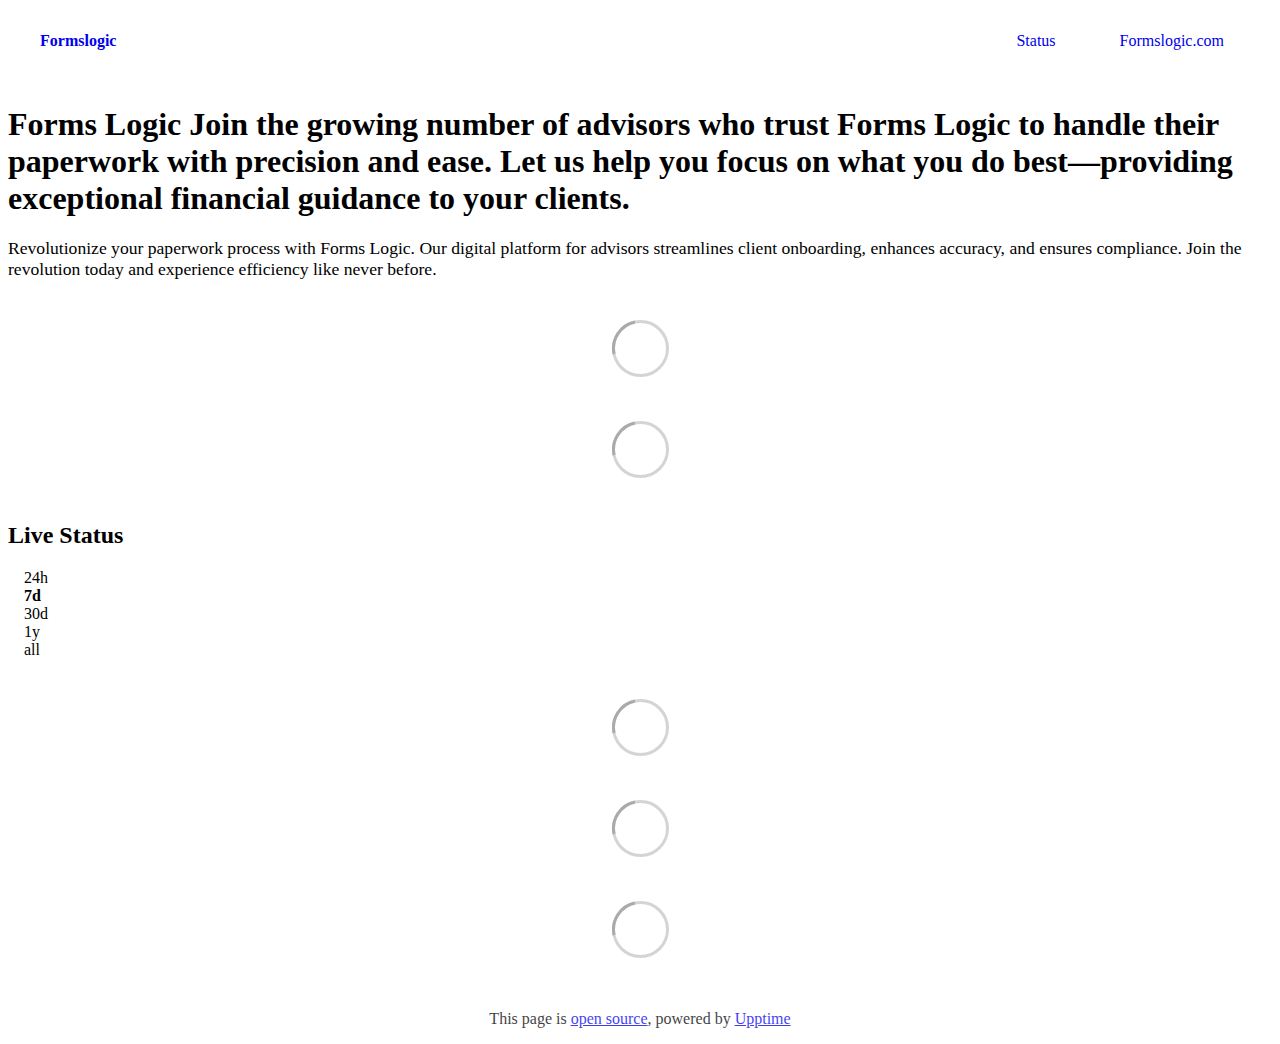
==== index.html @ b0ac01a7 "deploy: 04c69c43d56889971090e9620f10b08cd9fdd54b" ====
<!DOCTYPE html> <html lang=en> <head> <meta charset=utf-8> <meta content="width=device-width,initial-scale=1" name=viewport> <meta content=#333333 name=theme-color> <base href=/ > <link href=manifest.json rel=manifest crossorigin=use-credentials> <script>__SAPPER__={baseUrl:"",preloaded:[void 0,{}]};if('serviceWorker' in navigator)navigator.serviceWorker.register('/service-worker.js');(function(){try{eval("async function x(){}");var main="/client/client.d6928542.js"}catch(e){main="/client/legacy/client.89207b65.js"};var s=document.createElement("script");try{new Function("if(0)import('')")();s.src=main;s.type="module";s.crossOrigin="use-credentials";}catch(e){s.src="/client/shimport@2.0.5.js";s.setAttribute("data-main",main);}document.head.appendChild(s);}());</script> <link href=client/client-31a52aa5.css rel=stylesheet><link href=client/createOctokit-a85f76c7.css rel=stylesheet><link href=client/index-b0b6455a.css rel=stylesheet> <title>Formslogic</title><link href=https://status.formslogic.com/themes/night.css rel=stylesheet><link href=https://status.formslogic.com/global.css rel=stylesheet><link href=https://raw.githubusercontent.com/upptime/upptime/master/assets/upptime-icon.svg rel=icon type=image/svg><link href=/logo-192.png rel=icon type=image/png> <link href=/client/client.d6928542.js rel=modulepreload as=script crossorigin=use-credentials><link href=/client/client-31a52aa5.css rel=preload as=style><link href=/client/index.d2a666bf.js rel=modulepreload as=script crossorigin=use-credentials><link href=/client/createOctokit.a2ae206b.js rel=modulepreload as=script crossorigin=use-credentials><link href=/client/inject_styles.803b7e80.js rel=modulepreload as=script crossorigin=use-credentials><link href=/client/createOctokit-a85f76c7.css rel=preload as=style><link href=/client/index-b0b6455a.css rel=preload as=style></head> <body> <div id=sapper> <nav class=svelte-a08hsz><div class="svelte-a08hsz container"><div><a href=https://status.formslogic.com class="svelte-a08hsz logo"><img alt="" class=svelte-a08hsz src=https://cdn.formslogicplatform.com/img/logos/formslogic_logo1_small.png> <div>Formslogic</div></a></div> <ul class=svelte-a08hsz><li><a href=/ class=svelte-a08hsz target=_self aria-current=page>Status</a> <li><a href=https://www.Formslogic.com class=svelte-a08hsz target=_self>Formslogic.com</a> </li> </ul></div> </nav> <main class=container> <header class=svelte-ngkazm><h1><strong>Forms Logic</strong> Join the growing number of advisors who trust Forms Logic to handle their paperwork with precision and ease. Let us help you focus on what you do best—providing exceptional financial guidance to your clients.</h1> <p class="svelte-ngkazm lead">Revolutionize your paperwork process with Forms Logic. Our digital platform for advisors streamlines client onboarding, enhances accuracy, and ensures compliance. Join the revolution today and experience efficiency like never before.</header> <section class=svelte-8lnl4f><div class="svelte-68jxue loading"><svg class=svelte-68jxue height=38 stroke=#aaa width=38 xmlns=http://www.w3.org/2000/svg><g fill=none fill-rule=evenodd><g stroke-width=2 transform="translate(1 1)"><circle cx=18 cy=18 r=18 stroke-opacity=.5></circle><path d="M36 18c0-9.94-8.06-18-18-18"><animateTransform attributeName=transform dur=1s from="0 18 18" repeatCount=indefinite to="360 18 18" type=rotate></animateTransform></path></g></g></svg></div> </section> <section class=svelte-8lnl4f><div class="svelte-68jxue loading"><svg class=svelte-68jxue height=38 stroke=#aaa width=38 xmlns=http://www.w3.org/2000/svg><g fill=none fill-rule=evenodd><g stroke-width=2 transform="translate(1 1)"><circle cx=18 cy=18 r=18 stroke-opacity=.5></circle><path d="M36 18c0-9.94-8.06-18-18-18"><animateTransform attributeName=transform dur=1s from="0 18 18" repeatCount=indefinite to="360 18 18" type=rotate></animateTransform></path></g></g></svg></div> </section> <div class="svelte-fqsq6s f changed"><h2>Live Status</h2> <form class="svelte-fqsq6s f r"><div><input class=svelte-fqsq6s id=data_day name=d type=radio value=day><label class=svelte-fqsq6s for=data_day>24h</label></div> <div><input class=svelte-fqsq6s id=data_week name=d type=radio value=week checked><label class=svelte-fqsq6s for=data_week>7d</label></div> <div><input class=svelte-fqsq6s id=data_month name=d type=radio value=month><label class=svelte-fqsq6s for=data_month>30d</label></div> <div><input class=svelte-fqsq6s id=data_year name=d type=radio value=year><label class=svelte-fqsq6s for=data_year>1y</label></div> <div><input class=svelte-fqsq6s id=data_all name=d type=radio value=all><label class=svelte-fqsq6s for=data_all>all</label></div></form></div> <section class="svelte-fqsq6s live-status"><div class="svelte-68jxue loading"><svg class=svelte-68jxue height=38 stroke=#aaa width=38 xmlns=http://www.w3.org/2000/svg><g fill=none fill-rule=evenodd><g stroke-width=2 transform="translate(1 1)"><circle cx=18 cy=18 r=18 stroke-opacity=.5></circle><path d="M36 18c0-9.94-8.06-18-18-18"><animateTransform attributeName=transform dur=1s from="0 18 18" repeatCount=indefinite to="360 18 18" type=rotate></animateTransform></path></g></g></svg></div> </section> <section><div class="svelte-68jxue loading"><svg class=svelte-68jxue height=38 stroke=#aaa width=38 xmlns=http://www.w3.org/2000/svg><g fill=none fill-rule=evenodd><g stroke-width=2 transform="translate(1 1)"><circle cx=18 cy=18 r=18 stroke-opacity=.5></circle><path d="M36 18c0-9.94-8.06-18-18-18"><animateTransform attributeName=transform dur=1s from="0 18 18" repeatCount=indefinite to="360 18 18" type=rotate></animateTransform></path></g></g></svg></div> </section> <section><div class="svelte-68jxue loading"><svg class=svelte-68jxue height=38 stroke=#aaa width=38 xmlns=http://www.w3.org/2000/svg><g fill=none fill-rule=evenodd><g stroke-width=2 transform="translate(1 1)"><circle cx=18 cy=18 r=18 stroke-opacity=.5></circle><path d="M36 18c0-9.94-8.06-18-18-18"><animateTransform attributeName=transform dur=1s from="0 18 18" repeatCount=indefinite to="360 18 18" type=rotate></animateTransform></path></g></g></svg></div></section></main> <footer class=svelte-jbr799><p>This page is <a href=https://github.com/formslogic/status>open source</a>, powered by <a href=https://upptime.js.org>Upptime</a></p> </footer></div> <script> try {
        if (typeof window !== "undefined" && window.navigator && navigator.serviceWorker) {
          navigator.serviceWorker.getRegistrations().then(function (registrations) {
            for (let registration of registrations) {
              registration.unregister();
            }
          });
        }
        if (typeof window !== "undefined" && "caches" in window) {
          caches.keys().then(function (keyList) {
            return Promise.all(
              keyList.map(function (key) {
                return caches.delete(key);
              })
            );
          });
        }
      } catch (error) {} </script>
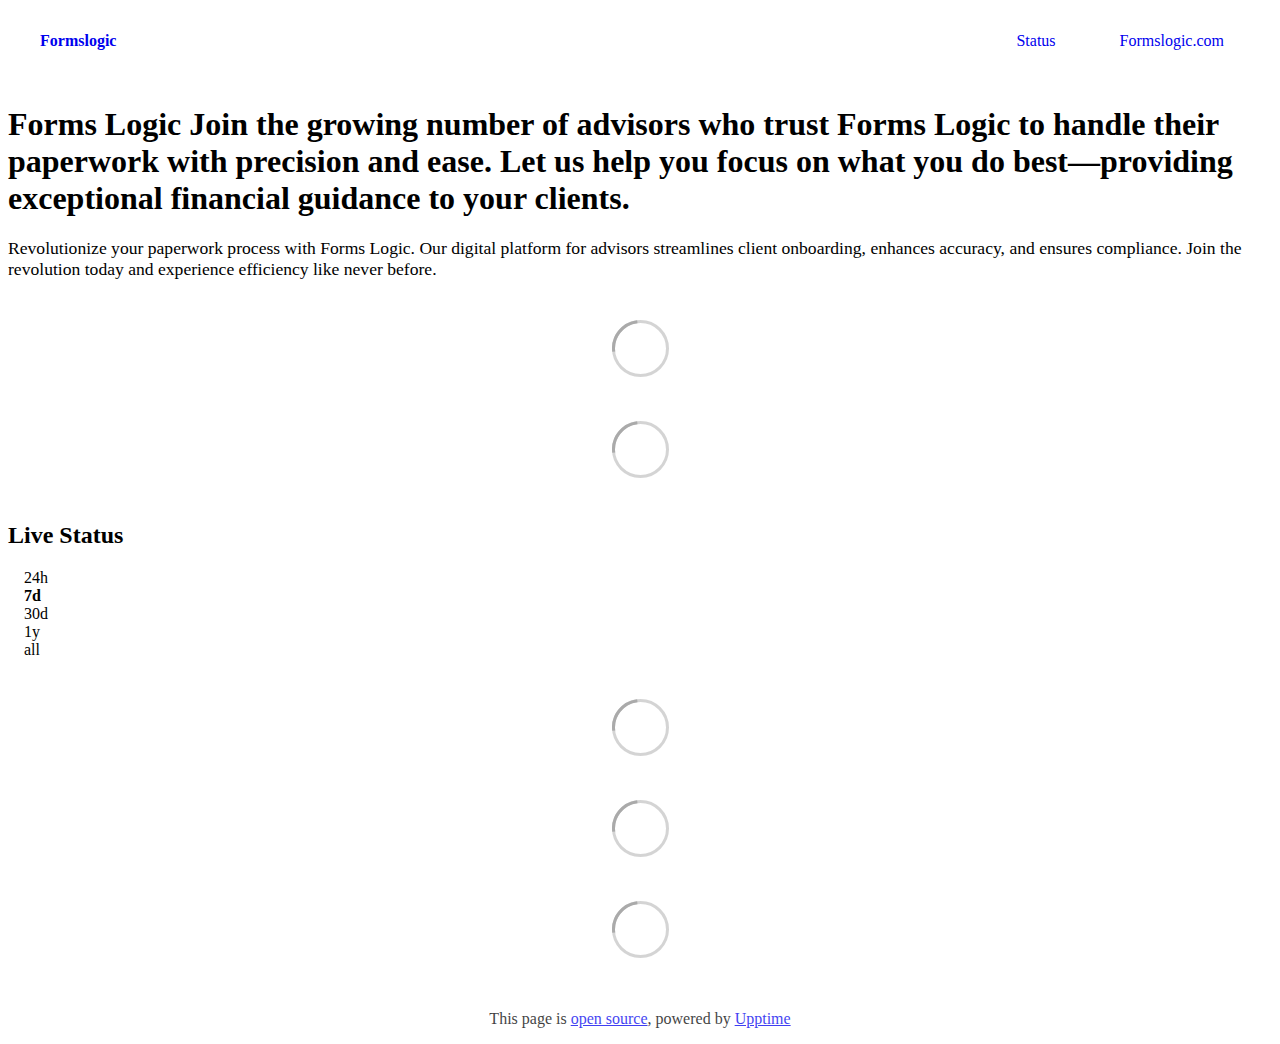
==== commit 2272f4f1: "deploy: e7418cb2d4bcffae311fe90179d62fd5e6efc83e" ====
--- a/index.html
+++ b/index.html
@@ -1,4 +1,4 @@
-<!DOCTYPE html> <html lang=en> <head> <meta charset=utf-8> <meta content="width=device-width,initial-scale=1" name=viewport> <meta content=#333333 name=theme-color> <base href=/ > <link href=manifest.json rel=manifest crossorigin=use-credentials> <script>__SAPPER__={baseUrl:"",preloaded:[void 0,{}]};if('serviceWorker' in navigator)navigator.serviceWorker.register('/service-worker.js');(function(){try{eval("async function x(){}");var main="/client/client.d6928542.js"}catch(e){main="/client/legacy/client.89207b65.js"};var s=document.createElement("script");try{new Function("if(0)import('')")();s.src=main;s.type="module";s.crossOrigin="use-credentials";}catch(e){s.src="/client/shimport@2.0.5.js";s.setAttribute("data-main",main);}document.head.appendChild(s);}());</script> <link href=client/client-31a52aa5.css rel=stylesheet><link href=client/createOctokit-a85f76c7.css rel=stylesheet><link href=client/index-b0b6455a.css rel=stylesheet> <title>Formslogic</title><link href=https://status.formslogic.com/themes/night.css rel=stylesheet><link href=https://status.formslogic.com/global.css rel=stylesheet><link href=https://raw.githubusercontent.com/upptime/upptime/master/assets/upptime-icon.svg rel=icon type=image/svg><link href=/logo-192.png rel=icon type=image/png> <link href=/client/client.d6928542.js rel=modulepreload as=script crossorigin=use-credentials><link href=/client/client-31a52aa5.css rel=preload as=style><link href=/client/index.d2a666bf.js rel=modulepreload as=script crossorigin=use-credentials><link href=/client/createOctokit.a2ae206b.js rel=modulepreload as=script crossorigin=use-credentials><link href=/client/inject_styles.803b7e80.js rel=modulepreload as=script crossorigin=use-credentials><link href=/client/createOctokit-a85f76c7.css rel=preload as=style><link href=/client/index-b0b6455a.css rel=preload as=style></head> <body> <div id=sapper> <nav class=svelte-a08hsz><div class="svelte-a08hsz container"><div><a href=https://status.formslogic.com class="svelte-a08hsz logo"><img alt="" class=svelte-a08hsz src=https://cdn.formslogicplatform.com/img/logos/formslogic_logo1_small.png> <div>Formslogic</div></a></div> <ul class=svelte-a08hsz><li><a href=/ class=svelte-a08hsz target=_self aria-current=page>Status</a> <li><a href=https://www.Formslogic.com class=svelte-a08hsz target=_self>Formslogic.com</a> </li> </ul></div> </nav> <main class=container> <header class=svelte-ngkazm><h1><strong>Forms Logic</strong> Join the growing number of advisors who trust Forms Logic to handle their paperwork with precision and ease. Let us help you focus on what you do best—providing exceptional financial guidance to your clients.</h1> <p class="svelte-ngkazm lead">Revolutionize your paperwork process with Forms Logic. Our digital platform for advisors streamlines client onboarding, enhances accuracy, and ensures compliance. Join the revolution today and experience efficiency like never before.</header> <section class=svelte-8lnl4f><div class="svelte-68jxue loading"><svg class=svelte-68jxue height=38 stroke=#aaa width=38 xmlns=http://www.w3.org/2000/svg><g fill=none fill-rule=evenodd><g stroke-width=2 transform="translate(1 1)"><circle cx=18 cy=18 r=18 stroke-opacity=.5></circle><path d="M36 18c0-9.94-8.06-18-18-18"><animateTransform attributeName=transform dur=1s from="0 18 18" repeatCount=indefinite to="360 18 18" type=rotate></animateTransform></path></g></g></svg></div> </section> <section class=svelte-8lnl4f><div class="svelte-68jxue loading"><svg class=svelte-68jxue height=38 stroke=#aaa width=38 xmlns=http://www.w3.org/2000/svg><g fill=none fill-rule=evenodd><g stroke-width=2 transform="translate(1 1)"><circle cx=18 cy=18 r=18 stroke-opacity=.5></circle><path d="M36 18c0-9.94-8.06-18-18-18"><animateTransform attributeName=transform dur=1s from="0 18 18" repeatCount=indefinite to="360 18 18" type=rotate></animateTransform></path></g></g></svg></div> </section> <div class="svelte-fqsq6s f changed"><h2>Live Status</h2> <form class="svelte-fqsq6s f r"><div><input class=svelte-fqsq6s id=data_day name=d type=radio value=day><label class=svelte-fqsq6s for=data_day>24h</label></div> <div><input class=svelte-fqsq6s id=data_week name=d type=radio value=week checked><label class=svelte-fqsq6s for=data_week>7d</label></div> <div><input class=svelte-fqsq6s id=data_month name=d type=radio value=month><label class=svelte-fqsq6s for=data_month>30d</label></div> <div><input class=svelte-fqsq6s id=data_year name=d type=radio value=year><label class=svelte-fqsq6s for=data_year>1y</label></div> <div><input class=svelte-fqsq6s id=data_all name=d type=radio value=all><label class=svelte-fqsq6s for=data_all>all</label></div></form></div> <section class="svelte-fqsq6s live-status"><div class="svelte-68jxue loading"><svg class=svelte-68jxue height=38 stroke=#aaa width=38 xmlns=http://www.w3.org/2000/svg><g fill=none fill-rule=evenodd><g stroke-width=2 transform="translate(1 1)"><circle cx=18 cy=18 r=18 stroke-opacity=.5></circle><path d="M36 18c0-9.94-8.06-18-18-18"><animateTransform attributeName=transform dur=1s from="0 18 18" repeatCount=indefinite to="360 18 18" type=rotate></animateTransform></path></g></g></svg></div> </section> <section><div class="svelte-68jxue loading"><svg class=svelte-68jxue height=38 stroke=#aaa width=38 xmlns=http://www.w3.org/2000/svg><g fill=none fill-rule=evenodd><g stroke-width=2 transform="translate(1 1)"><circle cx=18 cy=18 r=18 stroke-opacity=.5></circle><path d="M36 18c0-9.94-8.06-18-18-18"><animateTransform attributeName=transform dur=1s from="0 18 18" repeatCount=indefinite to="360 18 18" type=rotate></animateTransform></path></g></g></svg></div> </section> <section><div class="svelte-68jxue loading"><svg class=svelte-68jxue height=38 stroke=#aaa width=38 xmlns=http://www.w3.org/2000/svg><g fill=none fill-rule=evenodd><g stroke-width=2 transform="translate(1 1)"><circle cx=18 cy=18 r=18 stroke-opacity=.5></circle><path d="M36 18c0-9.94-8.06-18-18-18"><animateTransform attributeName=transform dur=1s from="0 18 18" repeatCount=indefinite to="360 18 18" type=rotate></animateTransform></path></g></g></svg></div></section></main> <footer class=svelte-jbr799><p>This page is <a href=https://github.com/formslogic/status>open source</a>, powered by <a href=https://upptime.js.org>Upptime</a></p> </footer></div> <script> try {
+<!DOCTYPE html> <html lang=en> <head> <meta charset=utf-8> <meta content="width=device-width,initial-scale=1" name=viewport> <meta content=#333333 name=theme-color> <base href=/ > <link href=manifest.json rel=manifest crossorigin=use-credentials> <script>__SAPPER__={baseUrl:"",preloaded:[void 0,{}]};if('serviceWorker' in navigator)navigator.serviceWorker.register('/service-worker.js');(function(){try{eval("async function x(){}");var main="/client/client.c322a952.js"}catch(e){main="/client/legacy/client.33e6df14.js"};var s=document.createElement("script");try{new Function("if(0)import('')")();s.src=main;s.type="module";s.crossOrigin="use-credentials";}catch(e){s.src="/client/shimport@2.0.5.js";s.setAttribute("data-main",main);}document.head.appendChild(s);}());</script> <link href=client/client-31a52aa5.css rel=stylesheet><link href=client/createOctokit-a85f76c7.css rel=stylesheet><link href=client/index-b0b6455a.css rel=stylesheet> <title>Formslogic</title><link href=https://status.formslogic.com/fl-theme.css rel=stylesheet><link href=https://status.formslogic.com/global.css rel=stylesheet><link href=https://raw.githubusercontent.com/upptime/upptime/master/assets/upptime-icon.svg rel=icon type=image/svg><link href=/logo-192.png rel=icon type=image/png> <link href=/client/client.c322a952.js rel=modulepreload as=script crossorigin=use-credentials><link href=/client/client-31a52aa5.css rel=preload as=style><link href=/client/index.4df8eb64.js rel=modulepreload as=script crossorigin=use-credentials><link href=/client/createOctokit.63e118f2.js rel=modulepreload as=script crossorigin=use-credentials><link href=/client/inject_styles.803b7e80.js rel=modulepreload as=script crossorigin=use-credentials><link href=/client/createOctokit-a85f76c7.css rel=preload as=style><link href=/client/index-b0b6455a.css rel=preload as=style></head> <body> <div id=sapper> <nav class=svelte-a08hsz><div class="svelte-a08hsz container"><div><a href=https://status.formslogic.com class="svelte-a08hsz logo"><img alt="" class=svelte-a08hsz src=https://cdn.formslogicplatform.com/img/logos/formslogic_logo1_small.png> <div>Formslogic</div></a></div> <ul class=svelte-a08hsz><li><a href=/ class=svelte-a08hsz target=_self aria-current=page>Status</a> <li><a href=https://www.Formslogic.com class=svelte-a08hsz target=_self>Formslogic.com</a> </li> </ul></div> </nav> <main class=container> <header class=svelte-ngkazm><h1><strong>Forms Logic</strong> Join the growing number of advisors who trust Forms Logic to handle their paperwork with precision and ease. Let us help you focus on what you do best—providing exceptional financial guidance to your clients.</h1> <p class="svelte-ngkazm lead">Revolutionize your paperwork process with Forms Logic. Our digital platform for advisors streamlines client onboarding, enhances accuracy, and ensures compliance. Join the revolution today and experience efficiency like never before.</header> <section class=svelte-8lnl4f><div class="svelte-68jxue loading"><svg class=svelte-68jxue height=38 stroke=#aaa width=38 xmlns=http://www.w3.org/2000/svg><g fill=none fill-rule=evenodd><g stroke-width=2 transform="translate(1 1)"><circle cx=18 cy=18 r=18 stroke-opacity=.5></circle><path d="M36 18c0-9.94-8.06-18-18-18"><animateTransform attributeName=transform dur=1s from="0 18 18" repeatCount=indefinite to="360 18 18" type=rotate></animateTransform></path></g></g></svg></div> </section> <section class=svelte-8lnl4f><div class="svelte-68jxue loading"><svg class=svelte-68jxue height=38 stroke=#aaa width=38 xmlns=http://www.w3.org/2000/svg><g fill=none fill-rule=evenodd><g stroke-width=2 transform="translate(1 1)"><circle cx=18 cy=18 r=18 stroke-opacity=.5></circle><path d="M36 18c0-9.94-8.06-18-18-18"><animateTransform attributeName=transform dur=1s from="0 18 18" repeatCount=indefinite to="360 18 18" type=rotate></animateTransform></path></g></g></svg></div> </section> <div class="svelte-fqsq6s f changed"><h2>Live Status</h2> <form class="svelte-fqsq6s f r"><div><input class=svelte-fqsq6s id=data_day name=d type=radio value=day><label class=svelte-fqsq6s for=data_day>24h</label></div> <div><input class=svelte-fqsq6s id=data_week name=d type=radio value=week checked><label class=svelte-fqsq6s for=data_week>7d</label></div> <div><input class=svelte-fqsq6s id=data_month name=d type=radio value=month><label class=svelte-fqsq6s for=data_month>30d</label></div> <div><input class=svelte-fqsq6s id=data_year name=d type=radio value=year><label class=svelte-fqsq6s for=data_year>1y</label></div> <div><input class=svelte-fqsq6s id=data_all name=d type=radio value=all><label class=svelte-fqsq6s for=data_all>all</label></div></form></div> <section class="svelte-fqsq6s live-status"><div class="svelte-68jxue loading"><svg class=svelte-68jxue height=38 stroke=#aaa width=38 xmlns=http://www.w3.org/2000/svg><g fill=none fill-rule=evenodd><g stroke-width=2 transform="translate(1 1)"><circle cx=18 cy=18 r=18 stroke-opacity=.5></circle><path d="M36 18c0-9.94-8.06-18-18-18"><animateTransform attributeName=transform dur=1s from="0 18 18" repeatCount=indefinite to="360 18 18" type=rotate></animateTransform></path></g></g></svg></div> </section> <section><div class="svelte-68jxue loading"><svg class=svelte-68jxue height=38 stroke=#aaa width=38 xmlns=http://www.w3.org/2000/svg><g fill=none fill-rule=evenodd><g stroke-width=2 transform="translate(1 1)"><circle cx=18 cy=18 r=18 stroke-opacity=.5></circle><path d="M36 18c0-9.94-8.06-18-18-18"><animateTransform attributeName=transform dur=1s from="0 18 18" repeatCount=indefinite to="360 18 18" type=rotate></animateTransform></path></g></g></svg></div> </section> <section><div class="svelte-68jxue loading"><svg class=svelte-68jxue height=38 stroke=#aaa width=38 xmlns=http://www.w3.org/2000/svg><g fill=none fill-rule=evenodd><g stroke-width=2 transform="translate(1 1)"><circle cx=18 cy=18 r=18 stroke-opacity=.5></circle><path d="M36 18c0-9.94-8.06-18-18-18"><animateTransform attributeName=transform dur=1s from="0 18 18" repeatCount=indefinite to="360 18 18" type=rotate></animateTransform></path></g></g></svg></div></section></main> <footer class=svelte-jbr799><p>This page is <a href=https://github.com/formslogic/status>open source</a>, powered by <a href=https://upptime.js.org>Upptime</a></p> </footer></div> <script> try {
         if (typeof window !== "undefined" && window.navigator && navigator.serviceWorker) {
           navigator.serviceWorker.getRegistrations().then(function (registrations) {
             for (let registration of registrations) {
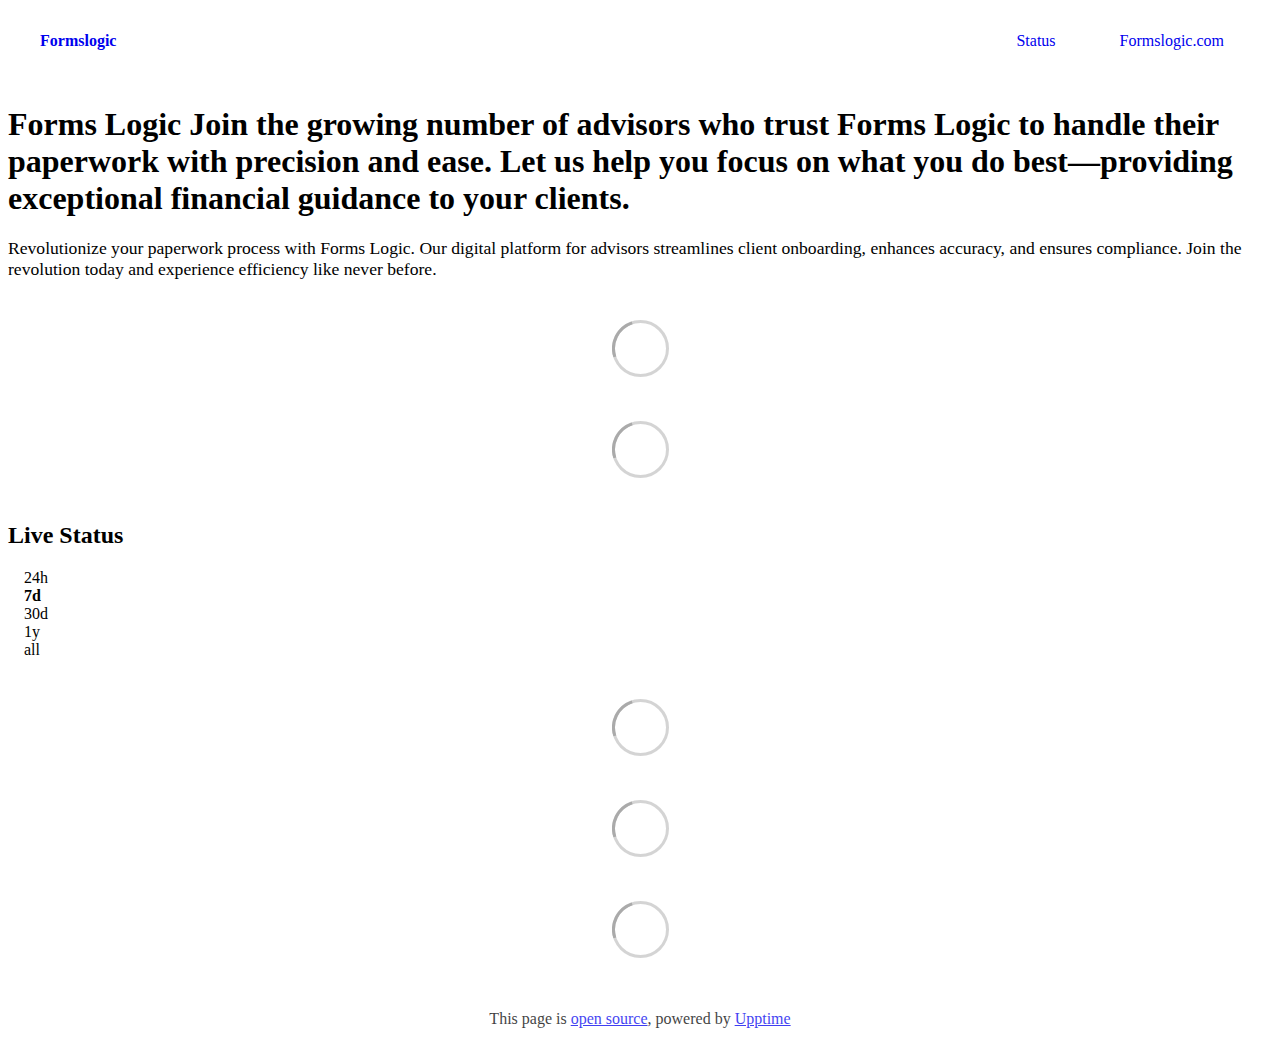
==== commit 5db41294: "deploy: 85eb2c31e2daf8b2f3df423cc445b0623fe848b0" ====
--- a/index.html
+++ b/index.html
@@ -1,4 +1,4 @@
-<!DOCTYPE html> <html lang=en> <head> <meta charset=utf-8> <meta content="width=device-width,initial-scale=1" name=viewport> <meta content=#333333 name=theme-color> <base href=/ > <link href=manifest.json rel=manifest crossorigin=use-credentials> <script>__SAPPER__={baseUrl:"",preloaded:[void 0,{}]};if('serviceWorker' in navigator)navigator.serviceWorker.register('/service-worker.js');(function(){try{eval("async function x(){}");var main="/client/client.c322a952.js"}catch(e){main="/client/legacy/client.33e6df14.js"};var s=document.createElement("script");try{new Function("if(0)import('')")();s.src=main;s.type="module";s.crossOrigin="use-credentials";}catch(e){s.src="/client/shimport@2.0.5.js";s.setAttribute("data-main",main);}document.head.appendChild(s);}());</script> <link href=client/client-31a52aa5.css rel=stylesheet><link href=client/createOctokit-a85f76c7.css rel=stylesheet><link href=client/index-b0b6455a.css rel=stylesheet> <title>Formslogic</title><link href=https://status.formslogic.com/fl-theme.css rel=stylesheet><link href=https://status.formslogic.com/global.css rel=stylesheet><link href=https://raw.githubusercontent.com/upptime/upptime/master/assets/upptime-icon.svg rel=icon type=image/svg><link href=/logo-192.png rel=icon type=image/png> <link href=/client/client.c322a952.js rel=modulepreload as=script crossorigin=use-credentials><link href=/client/client-31a52aa5.css rel=preload as=style><link href=/client/index.4df8eb64.js rel=modulepreload as=script crossorigin=use-credentials><link href=/client/createOctokit.63e118f2.js rel=modulepreload as=script crossorigin=use-credentials><link href=/client/inject_styles.803b7e80.js rel=modulepreload as=script crossorigin=use-credentials><link href=/client/createOctokit-a85f76c7.css rel=preload as=style><link href=/client/index-b0b6455a.css rel=preload as=style></head> <body> <div id=sapper> <nav class=svelte-a08hsz><div class="svelte-a08hsz container"><div><a href=https://status.formslogic.com class="svelte-a08hsz logo"><img alt="" class=svelte-a08hsz src=https://cdn.formslogicplatform.com/img/logos/formslogic_logo1_small.png> <div>Formslogic</div></a></div> <ul class=svelte-a08hsz><li><a href=/ class=svelte-a08hsz target=_self aria-current=page>Status</a> <li><a href=https://www.Formslogic.com class=svelte-a08hsz target=_self>Formslogic.com</a> </li> </ul></div> </nav> <main class=container> <header class=svelte-ngkazm><h1><strong>Forms Logic</strong> Join the growing number of advisors who trust Forms Logic to handle their paperwork with precision and ease. Let us help you focus on what you do best—providing exceptional financial guidance to your clients.</h1> <p class="svelte-ngkazm lead">Revolutionize your paperwork process with Forms Logic. Our digital platform for advisors streamlines client onboarding, enhances accuracy, and ensures compliance. Join the revolution today and experience efficiency like never before.</header> <section class=svelte-8lnl4f><div class="svelte-68jxue loading"><svg class=svelte-68jxue height=38 stroke=#aaa width=38 xmlns=http://www.w3.org/2000/svg><g fill=none fill-rule=evenodd><g stroke-width=2 transform="translate(1 1)"><circle cx=18 cy=18 r=18 stroke-opacity=.5></circle><path d="M36 18c0-9.94-8.06-18-18-18"><animateTransform attributeName=transform dur=1s from="0 18 18" repeatCount=indefinite to="360 18 18" type=rotate></animateTransform></path></g></g></svg></div> </section> <section class=svelte-8lnl4f><div class="svelte-68jxue loading"><svg class=svelte-68jxue height=38 stroke=#aaa width=38 xmlns=http://www.w3.org/2000/svg><g fill=none fill-rule=evenodd><g stroke-width=2 transform="translate(1 1)"><circle cx=18 cy=18 r=18 stroke-opacity=.5></circle><path d="M36 18c0-9.94-8.06-18-18-18"><animateTransform attributeName=transform dur=1s from="0 18 18" repeatCount=indefinite to="360 18 18" type=rotate></animateTransform></path></g></g></svg></div> </section> <div class="svelte-fqsq6s f changed"><h2>Live Status</h2> <form class="svelte-fqsq6s f r"><div><input class=svelte-fqsq6s id=data_day name=d type=radio value=day><label class=svelte-fqsq6s for=data_day>24h</label></div> <div><input class=svelte-fqsq6s id=data_week name=d type=radio value=week checked><label class=svelte-fqsq6s for=data_week>7d</label></div> <div><input class=svelte-fqsq6s id=data_month name=d type=radio value=month><label class=svelte-fqsq6s for=data_month>30d</label></div> <div><input class=svelte-fqsq6s id=data_year name=d type=radio value=year><label class=svelte-fqsq6s for=data_year>1y</label></div> <div><input class=svelte-fqsq6s id=data_all name=d type=radio value=all><label class=svelte-fqsq6s for=data_all>all</label></div></form></div> <section class="svelte-fqsq6s live-status"><div class="svelte-68jxue loading"><svg class=svelte-68jxue height=38 stroke=#aaa width=38 xmlns=http://www.w3.org/2000/svg><g fill=none fill-rule=evenodd><g stroke-width=2 transform="translate(1 1)"><circle cx=18 cy=18 r=18 stroke-opacity=.5></circle><path d="M36 18c0-9.94-8.06-18-18-18"><animateTransform attributeName=transform dur=1s from="0 18 18" repeatCount=indefinite to="360 18 18" type=rotate></animateTransform></path></g></g></svg></div> </section> <section><div class="svelte-68jxue loading"><svg class=svelte-68jxue height=38 stroke=#aaa width=38 xmlns=http://www.w3.org/2000/svg><g fill=none fill-rule=evenodd><g stroke-width=2 transform="translate(1 1)"><circle cx=18 cy=18 r=18 stroke-opacity=.5></circle><path d="M36 18c0-9.94-8.06-18-18-18"><animateTransform attributeName=transform dur=1s from="0 18 18" repeatCount=indefinite to="360 18 18" type=rotate></animateTransform></path></g></g></svg></div> </section> <section><div class="svelte-68jxue loading"><svg class=svelte-68jxue height=38 stroke=#aaa width=38 xmlns=http://www.w3.org/2000/svg><g fill=none fill-rule=evenodd><g stroke-width=2 transform="translate(1 1)"><circle cx=18 cy=18 r=18 stroke-opacity=.5></circle><path d="M36 18c0-9.94-8.06-18-18-18"><animateTransform attributeName=transform dur=1s from="0 18 18" repeatCount=indefinite to="360 18 18" type=rotate></animateTransform></path></g></g></svg></div></section></main> <footer class=svelte-jbr799><p>This page is <a href=https://github.com/formslogic/status>open source</a>, powered by <a href=https://upptime.js.org>Upptime</a></p> </footer></div> <script> try {
+<!DOCTYPE html> <html lang=en> <head> <meta charset=utf-8> <meta content="width=device-width,initial-scale=1" name=viewport> <meta content=#333333 name=theme-color> <base href=/ > <link href=manifest.json rel=manifest crossorigin=use-credentials> <script>__SAPPER__={baseUrl:"",preloaded:[void 0,{}]};if('serviceWorker' in navigator)navigator.serviceWorker.register('/service-worker.js');(function(){try{eval("async function x(){}");var main="/client/client.97bfecdf.js"}catch(e){main="/client/legacy/client.122a51f0.js"};var s=document.createElement("script");try{new Function("if(0)import('')")();s.src=main;s.type="module";s.crossOrigin="use-credentials";}catch(e){s.src="/client/shimport@2.0.5.js";s.setAttribute("data-main",main);}document.head.appendChild(s);}());</script> <link href=client/client-31a52aa5.css rel=stylesheet><link href=client/createOctokit-a85f76c7.css rel=stylesheet><link href=client/index-b0b6455a.css rel=stylesheet> <title>Formslogic</title><link href=https://status.formslogic.com/my-custom-theme.css rel=stylesheet><link href=https://status.formslogic.com/global.css rel=stylesheet><link href=https://raw.githubusercontent.com/upptime/upptime/master/assets/upptime-icon.svg rel=icon type=image/svg><link href=/logo-192.png rel=icon type=image/png> <link href=/client/client.97bfecdf.js rel=modulepreload as=script crossorigin=use-credentials><link href=/client/client-31a52aa5.css rel=preload as=style><link href=/client/index.dea1b867.js rel=modulepreload as=script crossorigin=use-credentials><link href=/client/createOctokit.60ac338e.js rel=modulepreload as=script crossorigin=use-credentials><link href=/client/inject_styles.803b7e80.js rel=modulepreload as=script crossorigin=use-credentials><link href=/client/createOctokit-a85f76c7.css rel=preload as=style><link href=/client/index-b0b6455a.css rel=preload as=style></head> <body> <div id=sapper> <nav class=svelte-a08hsz><div class="svelte-a08hsz container"><div><a href=https://status.formslogic.com class="svelte-a08hsz logo"><img alt="" class=svelte-a08hsz src=https://cdn.formslogicplatform.com/img/logos/formslogic_logo1_small.png> <div>Formslogic</div></a></div> <ul class=svelte-a08hsz><li><a href=/ class=svelte-a08hsz target=_self aria-current=page>Status</a> <li><a href=https://www.Formslogic.com class=svelte-a08hsz target=_self>Formslogic.com</a> </li> </ul></div> </nav> <main class=container> <header class=svelte-ngkazm><h1><strong>Forms Logic</strong> Join the growing number of advisors who trust Forms Logic to handle their paperwork with precision and ease. Let us help you focus on what you do best—providing exceptional financial guidance to your clients.</h1> <p class="svelte-ngkazm lead">Revolutionize your paperwork process with Forms Logic. Our digital platform for advisors streamlines client onboarding, enhances accuracy, and ensures compliance. Join the revolution today and experience efficiency like never before.</header> <section class=svelte-8lnl4f><div class="svelte-68jxue loading"><svg class=svelte-68jxue height=38 stroke=#aaa width=38 xmlns=http://www.w3.org/2000/svg><g fill=none fill-rule=evenodd><g stroke-width=2 transform="translate(1 1)"><circle cx=18 cy=18 r=18 stroke-opacity=.5></circle><path d="M36 18c0-9.94-8.06-18-18-18"><animateTransform attributeName=transform dur=1s from="0 18 18" repeatCount=indefinite to="360 18 18" type=rotate></animateTransform></path></g></g></svg></div> </section> <section class=svelte-8lnl4f><div class="svelte-68jxue loading"><svg class=svelte-68jxue height=38 stroke=#aaa width=38 xmlns=http://www.w3.org/2000/svg><g fill=none fill-rule=evenodd><g stroke-width=2 transform="translate(1 1)"><circle cx=18 cy=18 r=18 stroke-opacity=.5></circle><path d="M36 18c0-9.94-8.06-18-18-18"><animateTransform attributeName=transform dur=1s from="0 18 18" repeatCount=indefinite to="360 18 18" type=rotate></animateTransform></path></g></g></svg></div> </section> <div class="svelte-fqsq6s f changed"><h2>Live Status</h2> <form class="svelte-fqsq6s f r"><div><input class=svelte-fqsq6s id=data_day name=d type=radio value=day><label class=svelte-fqsq6s for=data_day>24h</label></div> <div><input class=svelte-fqsq6s id=data_week name=d type=radio value=week checked><label class=svelte-fqsq6s for=data_week>7d</label></div> <div><input class=svelte-fqsq6s id=data_month name=d type=radio value=month><label class=svelte-fqsq6s for=data_month>30d</label></div> <div><input class=svelte-fqsq6s id=data_year name=d type=radio value=year><label class=svelte-fqsq6s for=data_year>1y</label></div> <div><input class=svelte-fqsq6s id=data_all name=d type=radio value=all><label class=svelte-fqsq6s for=data_all>all</label></div></form></div> <section class="svelte-fqsq6s live-status"><div class="svelte-68jxue loading"><svg class=svelte-68jxue height=38 stroke=#aaa width=38 xmlns=http://www.w3.org/2000/svg><g fill=none fill-rule=evenodd><g stroke-width=2 transform="translate(1 1)"><circle cx=18 cy=18 r=18 stroke-opacity=.5></circle><path d="M36 18c0-9.94-8.06-18-18-18"><animateTransform attributeName=transform dur=1s from="0 18 18" repeatCount=indefinite to="360 18 18" type=rotate></animateTransform></path></g></g></svg></div> </section> <section><div class="svelte-68jxue loading"><svg class=svelte-68jxue height=38 stroke=#aaa width=38 xmlns=http://www.w3.org/2000/svg><g fill=none fill-rule=evenodd><g stroke-width=2 transform="translate(1 1)"><circle cx=18 cy=18 r=18 stroke-opacity=.5></circle><path d="M36 18c0-9.94-8.06-18-18-18"><animateTransform attributeName=transform dur=1s from="0 18 18" repeatCount=indefinite to="360 18 18" type=rotate></animateTransform></path></g></g></svg></div> </section> <section><div class="svelte-68jxue loading"><svg class=svelte-68jxue height=38 stroke=#aaa width=38 xmlns=http://www.w3.org/2000/svg><g fill=none fill-rule=evenodd><g stroke-width=2 transform="translate(1 1)"><circle cx=18 cy=18 r=18 stroke-opacity=.5></circle><path d="M36 18c0-9.94-8.06-18-18-18"><animateTransform attributeName=transform dur=1s from="0 18 18" repeatCount=indefinite to="360 18 18" type=rotate></animateTransform></path></g></g></svg></div></section></main> <footer class=svelte-jbr799><p>This page is <a href=https://github.com/formslogic/status>open source</a>, powered by <a href=https://upptime.js.org>Upptime</a></p> </footer></div> <script> try {
         if (typeof window !== "undefined" && window.navigator && navigator.serviceWorker) {
           navigator.serviceWorker.getRegistrations().then(function (registrations) {
             for (let registration of registrations) {
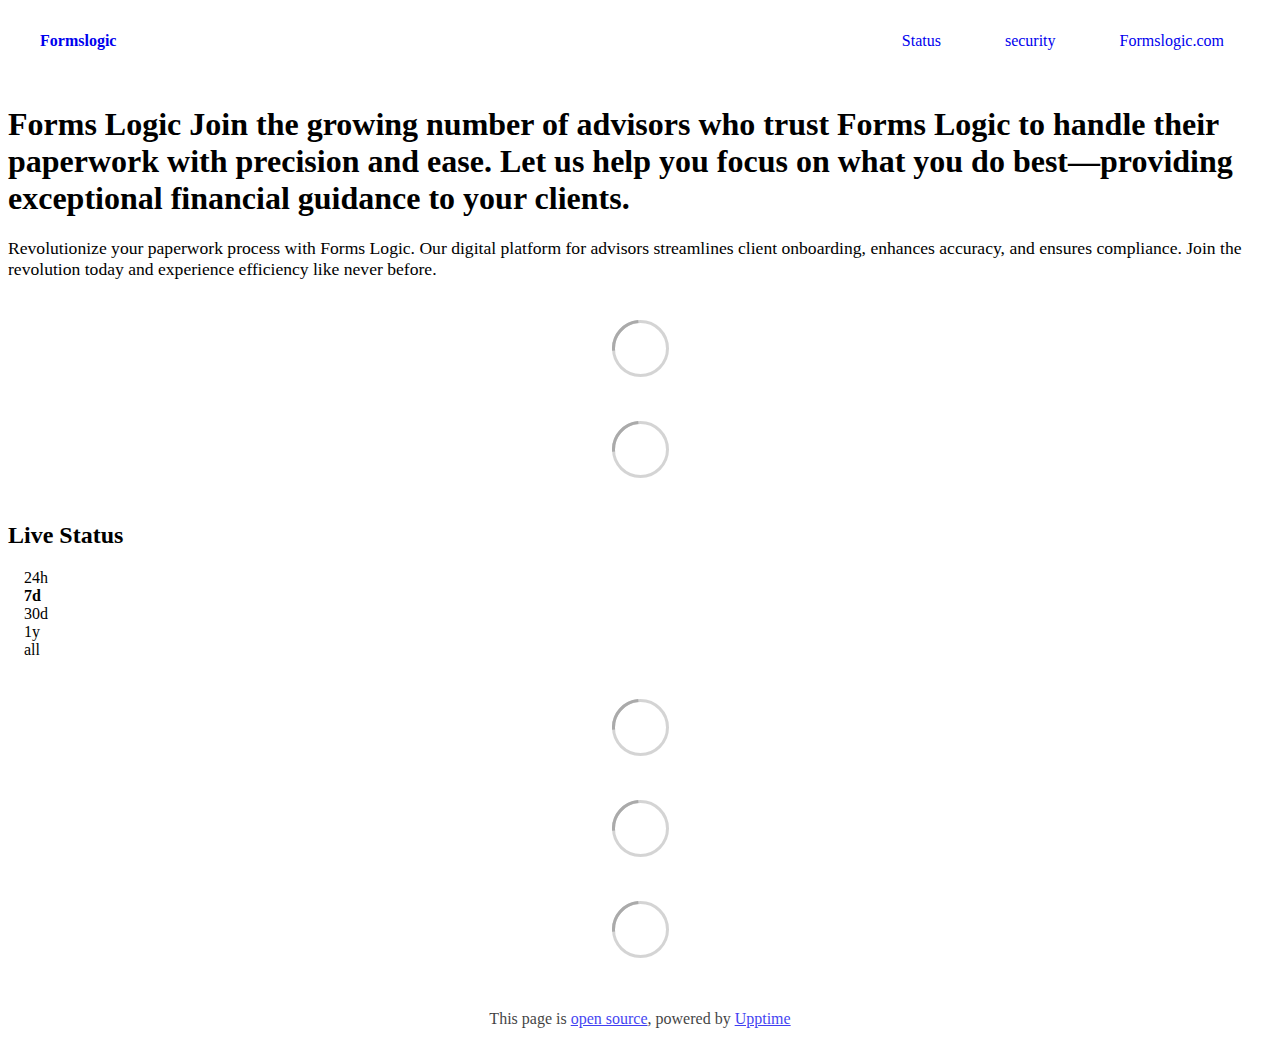
==== commit 61219624: "deploy: b9a016c33a8821ff9f6d07ac0e98668ca70ae3cd" ====
--- a/index.html
+++ b/index.html
@@ -1,4 +1,4 @@
-<!DOCTYPE html> <html lang=en> <head> <meta charset=utf-8> <meta content="width=device-width,initial-scale=1" name=viewport> <meta content=#333333 name=theme-color> <base href=/ > <link href=manifest.json rel=manifest crossorigin=use-credentials> <script>__SAPPER__={baseUrl:"",preloaded:[void 0,{}]};if('serviceWorker' in navigator)navigator.serviceWorker.register('/service-worker.js');(function(){try{eval("async function x(){}");var main="/client/client.97bfecdf.js"}catch(e){main="/client/legacy/client.122a51f0.js"};var s=document.createElement("script");try{new Function("if(0)import('')")();s.src=main;s.type="module";s.crossOrigin="use-credentials";}catch(e){s.src="/client/shimport@2.0.5.js";s.setAttribute("data-main",main);}document.head.appendChild(s);}());</script> <link href=client/client-31a52aa5.css rel=stylesheet><link href=client/createOctokit-a85f76c7.css rel=stylesheet><link href=client/index-b0b6455a.css rel=stylesheet> <title>Formslogic</title><link href=https://status.formslogic.com/my-custom-theme.css rel=stylesheet><link href=https://status.formslogic.com/global.css rel=stylesheet><link href=https://raw.githubusercontent.com/upptime/upptime/master/assets/upptime-icon.svg rel=icon type=image/svg><link href=/logo-192.png rel=icon type=image/png> <link href=/client/client.97bfecdf.js rel=modulepreload as=script crossorigin=use-credentials><link href=/client/client-31a52aa5.css rel=preload as=style><link href=/client/index.dea1b867.js rel=modulepreload as=script crossorigin=use-credentials><link href=/client/createOctokit.60ac338e.js rel=modulepreload as=script crossorigin=use-credentials><link href=/client/inject_styles.803b7e80.js rel=modulepreload as=script crossorigin=use-credentials><link href=/client/createOctokit-a85f76c7.css rel=preload as=style><link href=/client/index-b0b6455a.css rel=preload as=style></head> <body> <div id=sapper> <nav class=svelte-a08hsz><div class="svelte-a08hsz container"><div><a href=https://status.formslogic.com class="svelte-a08hsz logo"><img alt="" class=svelte-a08hsz src=https://cdn.formslogicplatform.com/img/logos/formslogic_logo1_small.png> <div>Formslogic</div></a></div> <ul class=svelte-a08hsz><li><a href=/ class=svelte-a08hsz target=_self aria-current=page>Status</a> <li><a href=https://www.Formslogic.com class=svelte-a08hsz target=_self>Formslogic.com</a> </li> </ul></div> </nav> <main class=container> <header class=svelte-ngkazm><h1><strong>Forms Logic</strong> Join the growing number of advisors who trust Forms Logic to handle their paperwork with precision and ease. Let us help you focus on what you do best—providing exceptional financial guidance to your clients.</h1> <p class="svelte-ngkazm lead">Revolutionize your paperwork process with Forms Logic. Our digital platform for advisors streamlines client onboarding, enhances accuracy, and ensures compliance. Join the revolution today and experience efficiency like never before.</header> <section class=svelte-8lnl4f><div class="svelte-68jxue loading"><svg class=svelte-68jxue height=38 stroke=#aaa width=38 xmlns=http://www.w3.org/2000/svg><g fill=none fill-rule=evenodd><g stroke-width=2 transform="translate(1 1)"><circle cx=18 cy=18 r=18 stroke-opacity=.5></circle><path d="M36 18c0-9.94-8.06-18-18-18"><animateTransform attributeName=transform dur=1s from="0 18 18" repeatCount=indefinite to="360 18 18" type=rotate></animateTransform></path></g></g></svg></div> </section> <section class=svelte-8lnl4f><div class="svelte-68jxue loading"><svg class=svelte-68jxue height=38 stroke=#aaa width=38 xmlns=http://www.w3.org/2000/svg><g fill=none fill-rule=evenodd><g stroke-width=2 transform="translate(1 1)"><circle cx=18 cy=18 r=18 stroke-opacity=.5></circle><path d="M36 18c0-9.94-8.06-18-18-18"><animateTransform attributeName=transform dur=1s from="0 18 18" repeatCount=indefinite to="360 18 18" type=rotate></animateTransform></path></g></g></svg></div> </section> <div class="svelte-fqsq6s f changed"><h2>Live Status</h2> <form class="svelte-fqsq6s f r"><div><input class=svelte-fqsq6s id=data_day name=d type=radio value=day><label class=svelte-fqsq6s for=data_day>24h</label></div> <div><input class=svelte-fqsq6s id=data_week name=d type=radio value=week checked><label class=svelte-fqsq6s for=data_week>7d</label></div> <div><input class=svelte-fqsq6s id=data_month name=d type=radio value=month><label class=svelte-fqsq6s for=data_month>30d</label></div> <div><input class=svelte-fqsq6s id=data_year name=d type=radio value=year><label class=svelte-fqsq6s for=data_year>1y</label></div> <div><input class=svelte-fqsq6s id=data_all name=d type=radio value=all><label class=svelte-fqsq6s for=data_all>all</label></div></form></div> <section class="svelte-fqsq6s live-status"><div class="svelte-68jxue loading"><svg class=svelte-68jxue height=38 stroke=#aaa width=38 xmlns=http://www.w3.org/2000/svg><g fill=none fill-rule=evenodd><g stroke-width=2 transform="translate(1 1)"><circle cx=18 cy=18 r=18 stroke-opacity=.5></circle><path d="M36 18c0-9.94-8.06-18-18-18"><animateTransform attributeName=transform dur=1s from="0 18 18" repeatCount=indefinite to="360 18 18" type=rotate></animateTransform></path></g></g></svg></div> </section> <section><div class="svelte-68jxue loading"><svg class=svelte-68jxue height=38 stroke=#aaa width=38 xmlns=http://www.w3.org/2000/svg><g fill=none fill-rule=evenodd><g stroke-width=2 transform="translate(1 1)"><circle cx=18 cy=18 r=18 stroke-opacity=.5></circle><path d="M36 18c0-9.94-8.06-18-18-18"><animateTransform attributeName=transform dur=1s from="0 18 18" repeatCount=indefinite to="360 18 18" type=rotate></animateTransform></path></g></g></svg></div> </section> <section><div class="svelte-68jxue loading"><svg class=svelte-68jxue height=38 stroke=#aaa width=38 xmlns=http://www.w3.org/2000/svg><g fill=none fill-rule=evenodd><g stroke-width=2 transform="translate(1 1)"><circle cx=18 cy=18 r=18 stroke-opacity=.5></circle><path d="M36 18c0-9.94-8.06-18-18-18"><animateTransform attributeName=transform dur=1s from="0 18 18" repeatCount=indefinite to="360 18 18" type=rotate></animateTransform></path></g></g></svg></div></section></main> <footer class=svelte-jbr799><p>This page is <a href=https://github.com/formslogic/status>open source</a>, powered by <a href=https://upptime.js.org>Upptime</a></p> </footer></div> <script> try {
+<!DOCTYPE html> <html lang=en> <head> <meta charset=utf-8> <meta content="width=device-width,initial-scale=1" name=viewport> <meta content=#333333 name=theme-color> <base href=/ > <link href=manifest.json rel=manifest crossorigin=use-credentials> <script>__SAPPER__={baseUrl:"",preloaded:[void 0,{}]};if('serviceWorker' in navigator)navigator.serviceWorker.register('/service-worker.js');(function(){try{eval("async function x(){}");var main="/client/client.74e79844.js"}catch(e){main="/client/legacy/client.ac840c80.js"};var s=document.createElement("script");try{new Function("if(0)import('')")();s.src=main;s.type="module";s.crossOrigin="use-credentials";}catch(e){s.src="/client/shimport@2.0.5.js";s.setAttribute("data-main",main);}document.head.appendChild(s);}());</script> <link href=client/client-31a52aa5.css rel=stylesheet><link href=client/createOctokit-a85f76c7.css rel=stylesheet><link href=client/index-b0b6455a.css rel=stylesheet> <title>Formslogic</title><link href=https://status.formslogic.com/my-custom-theme.css rel=stylesheet><link href=https://status.formslogic.com/global.css rel=stylesheet><link href=https://raw.githubusercontent.com/upptime/upptime/master/assets/upptime-icon.svg rel=icon type=image/svg><link href=/logo-192.png rel=icon type=image/png> <link href=/client/client.74e79844.js rel=modulepreload as=script crossorigin=use-credentials><link href=/client/client-31a52aa5.css rel=preload as=style><link href=/client/index.b51490eb.js rel=modulepreload as=script crossorigin=use-credentials><link href=/client/createOctokit.44c0f663.js rel=modulepreload as=script crossorigin=use-credentials><link href=/client/inject_styles.803b7e80.js rel=modulepreload as=script crossorigin=use-credentials><link href=/client/createOctokit-a85f76c7.css rel=preload as=style><link href=/client/index-b0b6455a.css rel=preload as=style></head> <body> <div id=sapper> <nav class=svelte-a08hsz><div class="svelte-a08hsz container"><div><a href=https://status.formslogic.com class="svelte-a08hsz logo"><img alt="" class=svelte-a08hsz src=https://cdn.formslogicplatform.com/img/logos/formslogic_logo1_small.png> <div>Formslogic</div></a></div> <ul class=svelte-a08hsz><li><a href=/ class=svelte-a08hsz target=_self aria-current=page>Status</a> <li><a href=https://security.Formslogic.com class=svelte-a08hsz target=_self>security</a> <li><a href=https://www.Formslogic.com class=svelte-a08hsz target=_self>Formslogic.com</a> </li> </ul></div> </nav> <main class=container> <header class=svelte-ngkazm><h1><strong>Forms Logic</strong> Join the growing number of advisors who trust Forms Logic to handle their paperwork with precision and ease. Let us help you focus on what you do best—providing exceptional financial guidance to your clients.</h1> <p class="svelte-ngkazm lead">Revolutionize your paperwork process with Forms Logic. Our digital platform for advisors streamlines client onboarding, enhances accuracy, and ensures compliance. Join the revolution today and experience efficiency like never before.</header> <section class=svelte-8lnl4f><div class="svelte-68jxue loading"><svg class=svelte-68jxue height=38 stroke=#aaa width=38 xmlns=http://www.w3.org/2000/svg><g fill=none fill-rule=evenodd><g stroke-width=2 transform="translate(1 1)"><circle cx=18 cy=18 r=18 stroke-opacity=.5></circle><path d="M36 18c0-9.94-8.06-18-18-18"><animateTransform attributeName=transform dur=1s from="0 18 18" repeatCount=indefinite to="360 18 18" type=rotate></animateTransform></path></g></g></svg></div> </section> <section class=svelte-8lnl4f><div class="svelte-68jxue loading"><svg class=svelte-68jxue height=38 stroke=#aaa width=38 xmlns=http://www.w3.org/2000/svg><g fill=none fill-rule=evenodd><g stroke-width=2 transform="translate(1 1)"><circle cx=18 cy=18 r=18 stroke-opacity=.5></circle><path d="M36 18c0-9.94-8.06-18-18-18"><animateTransform attributeName=transform dur=1s from="0 18 18" repeatCount=indefinite to="360 18 18" type=rotate></animateTransform></path></g></g></svg></div> </section> <div class="svelte-fqsq6s f changed"><h2>Live Status</h2> <form class="svelte-fqsq6s f r"><div><input class=svelte-fqsq6s id=data_day name=d type=radio value=day><label class=svelte-fqsq6s for=data_day>24h</label></div> <div><input class=svelte-fqsq6s id=data_week name=d type=radio value=week checked><label class=svelte-fqsq6s for=data_week>7d</label></div> <div><input class=svelte-fqsq6s id=data_month name=d type=radio value=month><label class=svelte-fqsq6s for=data_month>30d</label></div> <div><input class=svelte-fqsq6s id=data_year name=d type=radio value=year><label class=svelte-fqsq6s for=data_year>1y</label></div> <div><input class=svelte-fqsq6s id=data_all name=d type=radio value=all><label class=svelte-fqsq6s for=data_all>all</label></div></form></div> <section class="svelte-fqsq6s live-status"><div class="svelte-68jxue loading"><svg class=svelte-68jxue height=38 stroke=#aaa width=38 xmlns=http://www.w3.org/2000/svg><g fill=none fill-rule=evenodd><g stroke-width=2 transform="translate(1 1)"><circle cx=18 cy=18 r=18 stroke-opacity=.5></circle><path d="M36 18c0-9.94-8.06-18-18-18"><animateTransform attributeName=transform dur=1s from="0 18 18" repeatCount=indefinite to="360 18 18" type=rotate></animateTransform></path></g></g></svg></div> </section> <section><div class="svelte-68jxue loading"><svg class=svelte-68jxue height=38 stroke=#aaa width=38 xmlns=http://www.w3.org/2000/svg><g fill=none fill-rule=evenodd><g stroke-width=2 transform="translate(1 1)"><circle cx=18 cy=18 r=18 stroke-opacity=.5></circle><path d="M36 18c0-9.94-8.06-18-18-18"><animateTransform attributeName=transform dur=1s from="0 18 18" repeatCount=indefinite to="360 18 18" type=rotate></animateTransform></path></g></g></svg></div> </section> <section><div class="svelte-68jxue loading"><svg class=svelte-68jxue height=38 stroke=#aaa width=38 xmlns=http://www.w3.org/2000/svg><g fill=none fill-rule=evenodd><g stroke-width=2 transform="translate(1 1)"><circle cx=18 cy=18 r=18 stroke-opacity=.5></circle><path d="M36 18c0-9.94-8.06-18-18-18"><animateTransform attributeName=transform dur=1s from="0 18 18" repeatCount=indefinite to="360 18 18" type=rotate></animateTransform></path></g></g></svg></div></section></main> <footer class=svelte-jbr799><p>This page is <a href=https://github.com/formslogic/status>open source</a>, powered by <a href=https://upptime.js.org>Upptime</a></p> </footer></div> <script> try {
         if (typeof window !== "undefined" && window.navigator && navigator.serviceWorker) {
           navigator.serviceWorker.getRegistrations().then(function (registrations) {
             for (let registration of registrations) {
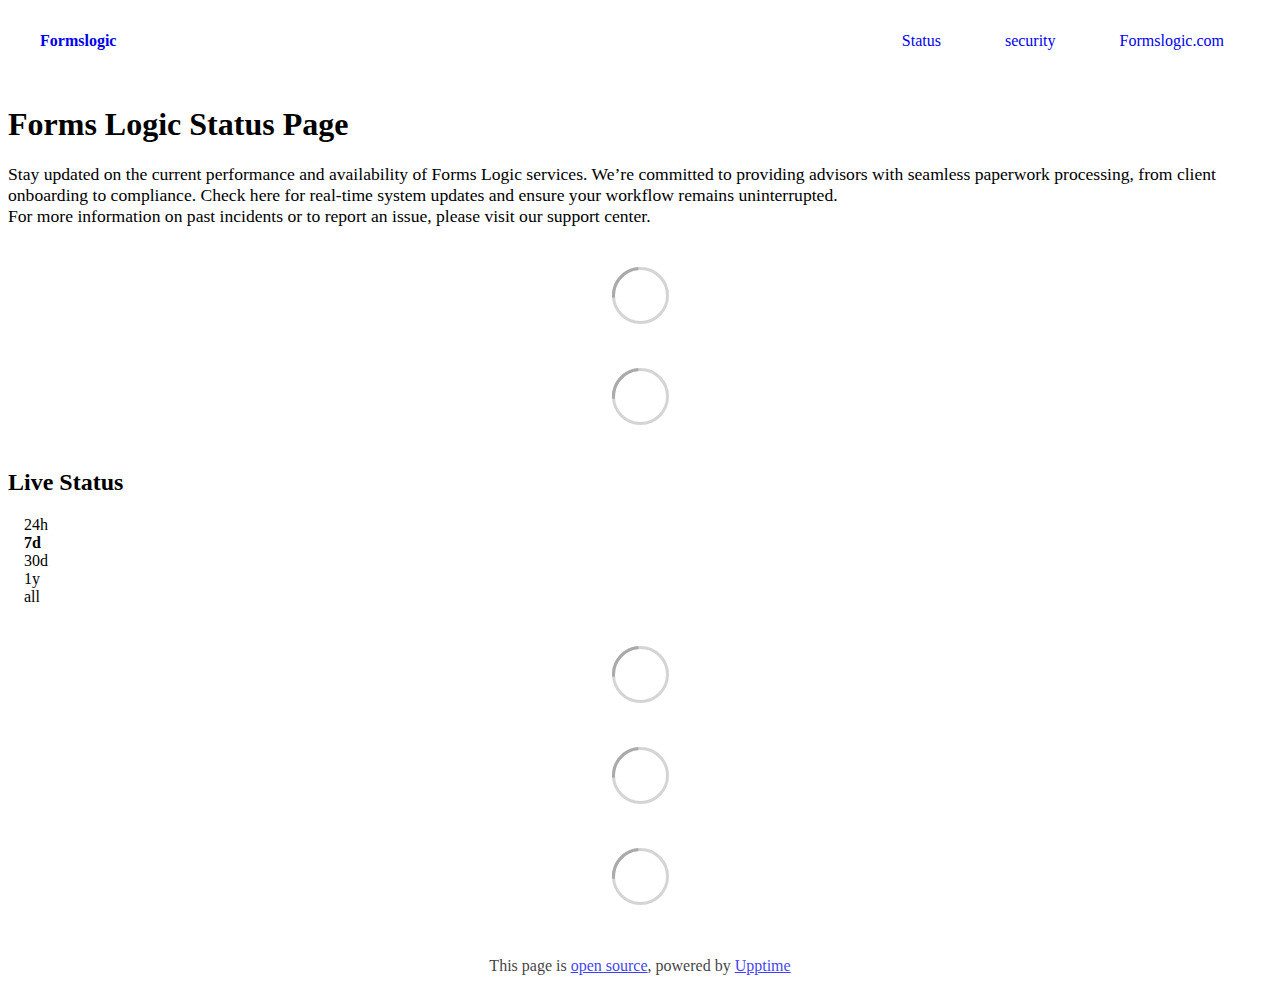
==== commit 88bdb61a: "deploy: 6803e12e2dd45b6ae45ff104074ef2a9bce985b7" ====
--- a/index.html
+++ b/index.html
@@ -1,4 +1,4 @@
-<!DOCTYPE html> <html lang=en> <head> <meta charset=utf-8> <meta content="width=device-width,initial-scale=1" name=viewport> <meta content=#333333 name=theme-color> <base href=/ > <link href=manifest.json rel=manifest crossorigin=use-credentials> <script>__SAPPER__={baseUrl:"",preloaded:[void 0,{}]};if('serviceWorker' in navigator)navigator.serviceWorker.register('/service-worker.js');(function(){try{eval("async function x(){}");var main="/client/client.74e79844.js"}catch(e){main="/client/legacy/client.ac840c80.js"};var s=document.createElement("script");try{new Function("if(0)import('')")();s.src=main;s.type="module";s.crossOrigin="use-credentials";}catch(e){s.src="/client/shimport@2.0.5.js";s.setAttribute("data-main",main);}document.head.appendChild(s);}());</script> <link href=client/client-31a52aa5.css rel=stylesheet><link href=client/createOctokit-a85f76c7.css rel=stylesheet><link href=client/index-b0b6455a.css rel=stylesheet> <title>Formslogic</title><link href=https://status.formslogic.com/my-custom-theme.css rel=stylesheet><link href=https://status.formslogic.com/global.css rel=stylesheet><link href=https://raw.githubusercontent.com/upptime/upptime/master/assets/upptime-icon.svg rel=icon type=image/svg><link href=/logo-192.png rel=icon type=image/png> <link href=/client/client.74e79844.js rel=modulepreload as=script crossorigin=use-credentials><link href=/client/client-31a52aa5.css rel=preload as=style><link href=/client/index.b51490eb.js rel=modulepreload as=script crossorigin=use-credentials><link href=/client/createOctokit.44c0f663.js rel=modulepreload as=script crossorigin=use-credentials><link href=/client/inject_styles.803b7e80.js rel=modulepreload as=script crossorigin=use-credentials><link href=/client/createOctokit-a85f76c7.css rel=preload as=style><link href=/client/index-b0b6455a.css rel=preload as=style></head> <body> <div id=sapper> <nav class=svelte-a08hsz><div class="svelte-a08hsz container"><div><a href=https://status.formslogic.com class="svelte-a08hsz logo"><img alt="" class=svelte-a08hsz src=https://cdn.formslogicplatform.com/img/logos/formslogic_logo1_small.png> <div>Formslogic</div></a></div> <ul class=svelte-a08hsz><li><a href=/ class=svelte-a08hsz target=_self aria-current=page>Status</a> <li><a href=https://security.Formslogic.com class=svelte-a08hsz target=_self>security</a> <li><a href=https://www.Formslogic.com class=svelte-a08hsz target=_self>Formslogic.com</a> </li> </ul></div> </nav> <main class=container> <header class=svelte-ngkazm><h1><strong>Forms Logic</strong> Join the growing number of advisors who trust Forms Logic to handle their paperwork with precision and ease. Let us help you focus on what you do best—providing exceptional financial guidance to your clients.</h1> <p class="svelte-ngkazm lead">Revolutionize your paperwork process with Forms Logic. Our digital platform for advisors streamlines client onboarding, enhances accuracy, and ensures compliance. Join the revolution today and experience efficiency like never before.</header> <section class=svelte-8lnl4f><div class="svelte-68jxue loading"><svg class=svelte-68jxue height=38 stroke=#aaa width=38 xmlns=http://www.w3.org/2000/svg><g fill=none fill-rule=evenodd><g stroke-width=2 transform="translate(1 1)"><circle cx=18 cy=18 r=18 stroke-opacity=.5></circle><path d="M36 18c0-9.94-8.06-18-18-18"><animateTransform attributeName=transform dur=1s from="0 18 18" repeatCount=indefinite to="360 18 18" type=rotate></animateTransform></path></g></g></svg></div> </section> <section class=svelte-8lnl4f><div class="svelte-68jxue loading"><svg class=svelte-68jxue height=38 stroke=#aaa width=38 xmlns=http://www.w3.org/2000/svg><g fill=none fill-rule=evenodd><g stroke-width=2 transform="translate(1 1)"><circle cx=18 cy=18 r=18 stroke-opacity=.5></circle><path d="M36 18c0-9.94-8.06-18-18-18"><animateTransform attributeName=transform dur=1s from="0 18 18" repeatCount=indefinite to="360 18 18" type=rotate></animateTransform></path></g></g></svg></div> </section> <div class="svelte-fqsq6s f changed"><h2>Live Status</h2> <form class="svelte-fqsq6s f r"><div><input class=svelte-fqsq6s id=data_day name=d type=radio value=day><label class=svelte-fqsq6s for=data_day>24h</label></div> <div><input class=svelte-fqsq6s id=data_week name=d type=radio value=week checked><label class=svelte-fqsq6s for=data_week>7d</label></div> <div><input class=svelte-fqsq6s id=data_month name=d type=radio value=month><label class=svelte-fqsq6s for=data_month>30d</label></div> <div><input class=svelte-fqsq6s id=data_year name=d type=radio value=year><label class=svelte-fqsq6s for=data_year>1y</label></div> <div><input class=svelte-fqsq6s id=data_all name=d type=radio value=all><label class=svelte-fqsq6s for=data_all>all</label></div></form></div> <section class="svelte-fqsq6s live-status"><div class="svelte-68jxue loading"><svg class=svelte-68jxue height=38 stroke=#aaa width=38 xmlns=http://www.w3.org/2000/svg><g fill=none fill-rule=evenodd><g stroke-width=2 transform="translate(1 1)"><circle cx=18 cy=18 r=18 stroke-opacity=.5></circle><path d="M36 18c0-9.94-8.06-18-18-18"><animateTransform attributeName=transform dur=1s from="0 18 18" repeatCount=indefinite to="360 18 18" type=rotate></animateTransform></path></g></g></svg></div> </section> <section><div class="svelte-68jxue loading"><svg class=svelte-68jxue height=38 stroke=#aaa width=38 xmlns=http://www.w3.org/2000/svg><g fill=none fill-rule=evenodd><g stroke-width=2 transform="translate(1 1)"><circle cx=18 cy=18 r=18 stroke-opacity=.5></circle><path d="M36 18c0-9.94-8.06-18-18-18"><animateTransform attributeName=transform dur=1s from="0 18 18" repeatCount=indefinite to="360 18 18" type=rotate></animateTransform></path></g></g></svg></div> </section> <section><div class="svelte-68jxue loading"><svg class=svelte-68jxue height=38 stroke=#aaa width=38 xmlns=http://www.w3.org/2000/svg><g fill=none fill-rule=evenodd><g stroke-width=2 transform="translate(1 1)"><circle cx=18 cy=18 r=18 stroke-opacity=.5></circle><path d="M36 18c0-9.94-8.06-18-18-18"><animateTransform attributeName=transform dur=1s from="0 18 18" repeatCount=indefinite to="360 18 18" type=rotate></animateTransform></path></g></g></svg></div></section></main> <footer class=svelte-jbr799><p>This page is <a href=https://github.com/formslogic/status>open source</a>, powered by <a href=https://upptime.js.org>Upptime</a></p> </footer></div> <script> try {
+<!DOCTYPE html> <html lang=en> <head> <meta charset=utf-8> <meta content="width=device-width,initial-scale=1" name=viewport> <meta content=#333333 name=theme-color> <base href=/ > <link href=manifest.json rel=manifest crossorigin=use-credentials> <script>__SAPPER__={baseUrl:"",preloaded:[void 0,{}]};if('serviceWorker' in navigator)navigator.serviceWorker.register('/service-worker.js');(function(){try{eval("async function x(){}");var main="/client/client.ca6b00bc.js"}catch(e){main="/client/legacy/client.c83ebefa.js"};var s=document.createElement("script");try{new Function("if(0)import('')")();s.src=main;s.type="module";s.crossOrigin="use-credentials";}catch(e){s.src="/client/shimport@2.0.5.js";s.setAttribute("data-main",main);}document.head.appendChild(s);}());</script> <link href=client/client-31a52aa5.css rel=stylesheet><link href=client/createOctokit-a85f76c7.css rel=stylesheet><link href=client/index-b0b6455a.css rel=stylesheet> <title>Formslogic</title><link href=https://status.formslogic.com/my-custom-theme.css rel=stylesheet><link href=https://status.formslogic.com/global.css rel=stylesheet><link href=https://raw.githubusercontent.com/upptime/upptime/master/assets/upptime-icon.svg rel=icon type=image/svg><link href=/logo-192.png rel=icon type=image/png> <link href=/client/client.ca6b00bc.js rel=modulepreload as=script crossorigin=use-credentials><link href=/client/client-31a52aa5.css rel=preload as=style><link href=/client/index.ad7152e0.js rel=modulepreload as=script crossorigin=use-credentials><link href=/client/createOctokit.48f66e06.js rel=modulepreload as=script crossorigin=use-credentials><link href=/client/inject_styles.803b7e80.js rel=modulepreload as=script crossorigin=use-credentials><link href=/client/createOctokit-a85f76c7.css rel=preload as=style><link href=/client/index-b0b6455a.css rel=preload as=style></head> <body> <div id=sapper> <nav class=svelte-a08hsz><div class="svelte-a08hsz container"><div><a href=https://status.formslogic.com class="svelte-a08hsz logo"><img alt="" class=svelte-a08hsz src=https://cdn.formslogicplatform.com/img/logos/formslogic_logo1_small.png> <div>Formslogic</div></a></div> <ul class=svelte-a08hsz><li><a href=/ class=svelte-a08hsz target=_self aria-current=page>Status</a> <li><a href=https://security.Formslogic.com class=svelte-a08hsz target=_self>security</a> <li><a href=https://www.Formslogic.com class=svelte-a08hsz target=_self>Formslogic.com</a> </li> </ul></div> </nav> <main class=container> <header class=svelte-ngkazm><h1><strong>Forms Logic Status Page</strong></h1> <p class="svelte-ngkazm lead">Stay updated on the current performance and availability of Forms Logic services. We’re committed to providing advisors with seamless paperwork processing, from client onboarding to compliance. Check here for real-time system updates and ensure your workflow remains uninterrupted.<br>For more information on past incidents or to report an issue, please visit our support center.</header> <section class=svelte-8lnl4f><div class="svelte-68jxue loading"><svg class=svelte-68jxue height=38 stroke=#aaa width=38 xmlns=http://www.w3.org/2000/svg><g fill=none fill-rule=evenodd><g stroke-width=2 transform="translate(1 1)"><circle cx=18 cy=18 r=18 stroke-opacity=.5></circle><path d="M36 18c0-9.94-8.06-18-18-18"><animateTransform attributeName=transform dur=1s from="0 18 18" repeatCount=indefinite to="360 18 18" type=rotate></animateTransform></path></g></g></svg></div> </section> <section class=svelte-8lnl4f><div class="svelte-68jxue loading"><svg class=svelte-68jxue height=38 stroke=#aaa width=38 xmlns=http://www.w3.org/2000/svg><g fill=none fill-rule=evenodd><g stroke-width=2 transform="translate(1 1)"><circle cx=18 cy=18 r=18 stroke-opacity=.5></circle><path d="M36 18c0-9.94-8.06-18-18-18"><animateTransform attributeName=transform dur=1s from="0 18 18" repeatCount=indefinite to="360 18 18" type=rotate></animateTransform></path></g></g></svg></div> </section> <div class="svelte-fqsq6s f changed"><h2>Live Status</h2> <form class="svelte-fqsq6s f r"><div><input class=svelte-fqsq6s id=data_day name=d type=radio value=day><label class=svelte-fqsq6s for=data_day>24h</label></div> <div><input class=svelte-fqsq6s id=data_week name=d type=radio value=week checked><label class=svelte-fqsq6s for=data_week>7d</label></div> <div><input class=svelte-fqsq6s id=data_month name=d type=radio value=month><label class=svelte-fqsq6s for=data_month>30d</label></div> <div><input class=svelte-fqsq6s id=data_year name=d type=radio value=year><label class=svelte-fqsq6s for=data_year>1y</label></div> <div><input class=svelte-fqsq6s id=data_all name=d type=radio value=all><label class=svelte-fqsq6s for=data_all>all</label></div></form></div> <section class="svelte-fqsq6s live-status"><div class="svelte-68jxue loading"><svg class=svelte-68jxue height=38 stroke=#aaa width=38 xmlns=http://www.w3.org/2000/svg><g fill=none fill-rule=evenodd><g stroke-width=2 transform="translate(1 1)"><circle cx=18 cy=18 r=18 stroke-opacity=.5></circle><path d="M36 18c0-9.94-8.06-18-18-18"><animateTransform attributeName=transform dur=1s from="0 18 18" repeatCount=indefinite to="360 18 18" type=rotate></animateTransform></path></g></g></svg></div> </section> <section><div class="svelte-68jxue loading"><svg class=svelte-68jxue height=38 stroke=#aaa width=38 xmlns=http://www.w3.org/2000/svg><g fill=none fill-rule=evenodd><g stroke-width=2 transform="translate(1 1)"><circle cx=18 cy=18 r=18 stroke-opacity=.5></circle><path d="M36 18c0-9.94-8.06-18-18-18"><animateTransform attributeName=transform dur=1s from="0 18 18" repeatCount=indefinite to="360 18 18" type=rotate></animateTransform></path></g></g></svg></div> </section> <section><div class="svelte-68jxue loading"><svg class=svelte-68jxue height=38 stroke=#aaa width=38 xmlns=http://www.w3.org/2000/svg><g fill=none fill-rule=evenodd><g stroke-width=2 transform="translate(1 1)"><circle cx=18 cy=18 r=18 stroke-opacity=.5></circle><path d="M36 18c0-9.94-8.06-18-18-18"><animateTransform attributeName=transform dur=1s from="0 18 18" repeatCount=indefinite to="360 18 18" type=rotate></animateTransform></path></g></g></svg></div></section></main> <footer class=svelte-jbr799><p>This page is <a href=https://github.com/formslogic/status>open source</a>, powered by <a href=https://upptime.js.org>Upptime</a></p> </footer></div> <script> try {
         if (typeof window !== "undefined" && window.navigator && navigator.serviceWorker) {
           navigator.serviceWorker.getRegistrations().then(function (registrations) {
             for (let registration of registrations) {
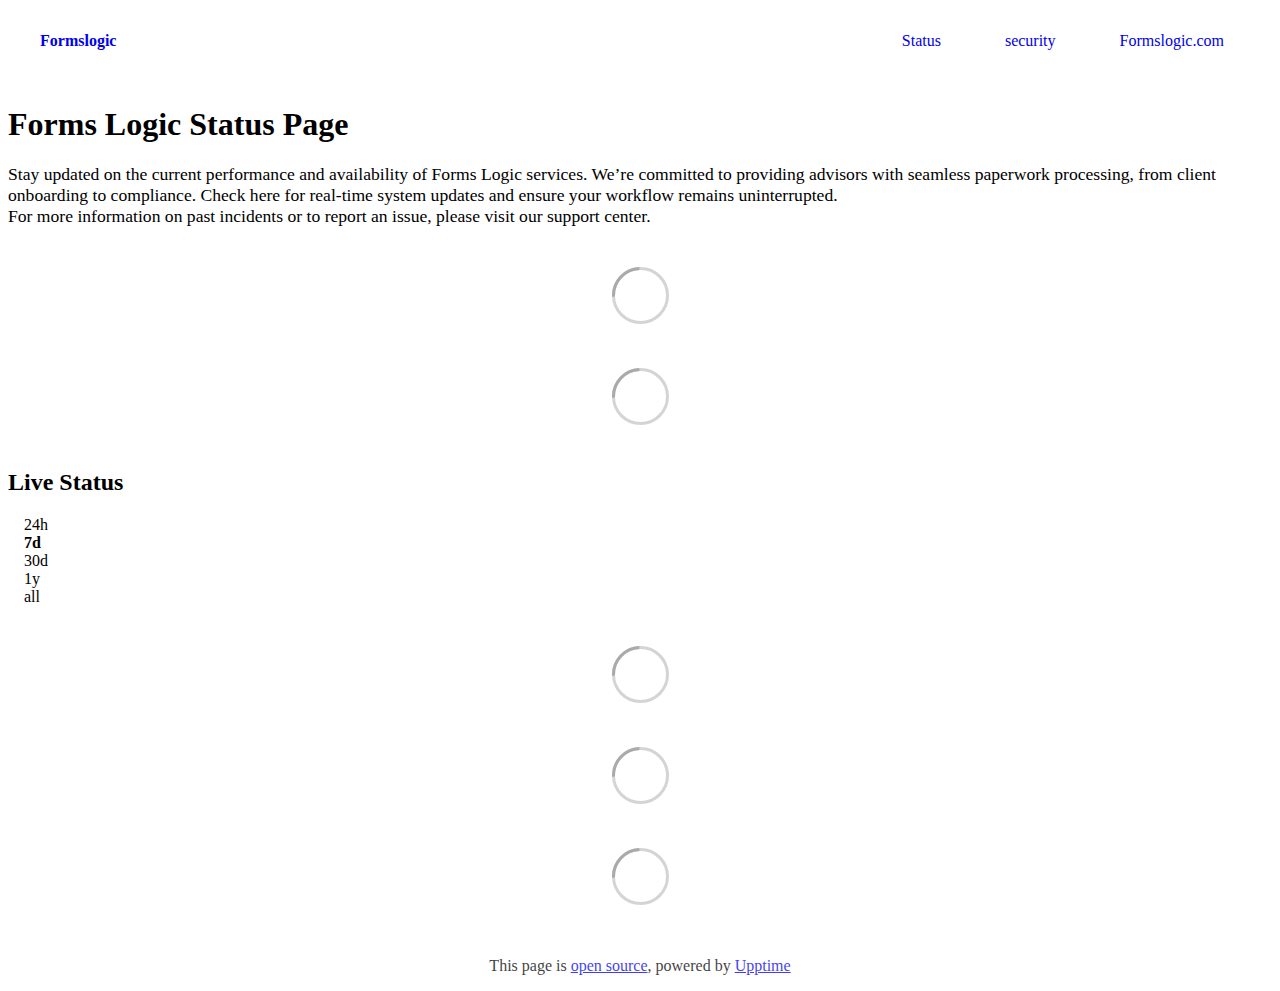
==== commit b00782a5: "deploy: 150798619ee732d645bc406dc1e8212202979059" ====
--- a/index.html
+++ b/index.html
@@ -1,4 +1,4 @@
-<!DOCTYPE html> <html lang=en> <head> <meta charset=utf-8> <meta content="width=device-width,initial-scale=1" name=viewport> <meta content=#333333 name=theme-color> <base href=/ > <link href=manifest.json rel=manifest crossorigin=use-credentials> <script>__SAPPER__={baseUrl:"",preloaded:[void 0,{}]};if('serviceWorker' in navigator)navigator.serviceWorker.register('/service-worker.js');(function(){try{eval("async function x(){}");var main="/client/client.ca6b00bc.js"}catch(e){main="/client/legacy/client.c83ebefa.js"};var s=document.createElement("script");try{new Function("if(0)import('')")();s.src=main;s.type="module";s.crossOrigin="use-credentials";}catch(e){s.src="/client/shimport@2.0.5.js";s.setAttribute("data-main",main);}document.head.appendChild(s);}());</script> <link href=client/client-31a52aa5.css rel=stylesheet><link href=client/createOctokit-a85f76c7.css rel=stylesheet><link href=client/index-b0b6455a.css rel=stylesheet> <title>Formslogic</title><link href=https://status.formslogic.com/my-custom-theme.css rel=stylesheet><link href=https://status.formslogic.com/global.css rel=stylesheet><link href=https://raw.githubusercontent.com/upptime/upptime/master/assets/upptime-icon.svg rel=icon type=image/svg><link href=/logo-192.png rel=icon type=image/png> <link href=/client/client.ca6b00bc.js rel=modulepreload as=script crossorigin=use-credentials><link href=/client/client-31a52aa5.css rel=preload as=style><link href=/client/index.ad7152e0.js rel=modulepreload as=script crossorigin=use-credentials><link href=/client/createOctokit.48f66e06.js rel=modulepreload as=script crossorigin=use-credentials><link href=/client/inject_styles.803b7e80.js rel=modulepreload as=script crossorigin=use-credentials><link href=/client/createOctokit-a85f76c7.css rel=preload as=style><link href=/client/index-b0b6455a.css rel=preload as=style></head> <body> <div id=sapper> <nav class=svelte-a08hsz><div class="svelte-a08hsz container"><div><a href=https://status.formslogic.com class="svelte-a08hsz logo"><img alt="" class=svelte-a08hsz src=https://cdn.formslogicplatform.com/img/logos/formslogic_logo1_small.png> <div>Formslogic</div></a></div> <ul class=svelte-a08hsz><li><a href=/ class=svelte-a08hsz target=_self aria-current=page>Status</a> <li><a href=https://security.Formslogic.com class=svelte-a08hsz target=_self>security</a> <li><a href=https://www.Formslogic.com class=svelte-a08hsz target=_self>Formslogic.com</a> </li> </ul></div> </nav> <main class=container> <header class=svelte-ngkazm><h1><strong>Forms Logic Status Page</strong></h1> <p class="svelte-ngkazm lead">Stay updated on the current performance and availability of Forms Logic services. We’re committed to providing advisors with seamless paperwork processing, from client onboarding to compliance. Check here for real-time system updates and ensure your workflow remains uninterrupted.<br>For more information on past incidents or to report an issue, please visit our support center.</header> <section class=svelte-8lnl4f><div class="svelte-68jxue loading"><svg class=svelte-68jxue height=38 stroke=#aaa width=38 xmlns=http://www.w3.org/2000/svg><g fill=none fill-rule=evenodd><g stroke-width=2 transform="translate(1 1)"><circle cx=18 cy=18 r=18 stroke-opacity=.5></circle><path d="M36 18c0-9.94-8.06-18-18-18"><animateTransform attributeName=transform dur=1s from="0 18 18" repeatCount=indefinite to="360 18 18" type=rotate></animateTransform></path></g></g></svg></div> </section> <section class=svelte-8lnl4f><div class="svelte-68jxue loading"><svg class=svelte-68jxue height=38 stroke=#aaa width=38 xmlns=http://www.w3.org/2000/svg><g fill=none fill-rule=evenodd><g stroke-width=2 transform="translate(1 1)"><circle cx=18 cy=18 r=18 stroke-opacity=.5></circle><path d="M36 18c0-9.94-8.06-18-18-18"><animateTransform attributeName=transform dur=1s from="0 18 18" repeatCount=indefinite to="360 18 18" type=rotate></animateTransform></path></g></g></svg></div> </section> <div class="svelte-fqsq6s f changed"><h2>Live Status</h2> <form class="svelte-fqsq6s f r"><div><input class=svelte-fqsq6s id=data_day name=d type=radio value=day><label class=svelte-fqsq6s for=data_day>24h</label></div> <div><input class=svelte-fqsq6s id=data_week name=d type=radio value=week checked><label class=svelte-fqsq6s for=data_week>7d</label></div> <div><input class=svelte-fqsq6s id=data_month name=d type=radio value=month><label class=svelte-fqsq6s for=data_month>30d</label></div> <div><input class=svelte-fqsq6s id=data_year name=d type=radio value=year><label class=svelte-fqsq6s for=data_year>1y</label></div> <div><input class=svelte-fqsq6s id=data_all name=d type=radio value=all><label class=svelte-fqsq6s for=data_all>all</label></div></form></div> <section class="svelte-fqsq6s live-status"><div class="svelte-68jxue loading"><svg class=svelte-68jxue height=38 stroke=#aaa width=38 xmlns=http://www.w3.org/2000/svg><g fill=none fill-rule=evenodd><g stroke-width=2 transform="translate(1 1)"><circle cx=18 cy=18 r=18 stroke-opacity=.5></circle><path d="M36 18c0-9.94-8.06-18-18-18"><animateTransform attributeName=transform dur=1s from="0 18 18" repeatCount=indefinite to="360 18 18" type=rotate></animateTransform></path></g></g></svg></div> </section> <section><div class="svelte-68jxue loading"><svg class=svelte-68jxue height=38 stroke=#aaa width=38 xmlns=http://www.w3.org/2000/svg><g fill=none fill-rule=evenodd><g stroke-width=2 transform="translate(1 1)"><circle cx=18 cy=18 r=18 stroke-opacity=.5></circle><path d="M36 18c0-9.94-8.06-18-18-18"><animateTransform attributeName=transform dur=1s from="0 18 18" repeatCount=indefinite to="360 18 18" type=rotate></animateTransform></path></g></g></svg></div> </section> <section><div class="svelte-68jxue loading"><svg class=svelte-68jxue height=38 stroke=#aaa width=38 xmlns=http://www.w3.org/2000/svg><g fill=none fill-rule=evenodd><g stroke-width=2 transform="translate(1 1)"><circle cx=18 cy=18 r=18 stroke-opacity=.5></circle><path d="M36 18c0-9.94-8.06-18-18-18"><animateTransform attributeName=transform dur=1s from="0 18 18" repeatCount=indefinite to="360 18 18" type=rotate></animateTransform></path></g></g></svg></div></section></main> <footer class=svelte-jbr799><p>This page is <a href=https://github.com/formslogic/status>open source</a>, powered by <a href=https://upptime.js.org>Upptime</a></p> </footer></div> <script> try {
+<!DOCTYPE html> <html lang=en> <head> <meta charset=utf-8> <meta content="width=device-width,initial-scale=1" name=viewport> <meta content=#333333 name=theme-color> <base href=/ > <link href=manifest.json rel=manifest crossorigin=use-credentials> <script>__SAPPER__={baseUrl:"",preloaded:[void 0,{}]};if('serviceWorker' in navigator)navigator.serviceWorker.register('/service-worker.js');(function(){try{eval("async function x(){}");var main="/client/client.6a3b2e02.js"}catch(e){main="/client/legacy/client.542e2237.js"};var s=document.createElement("script");try{new Function("if(0)import('')")();s.src=main;s.type="module";s.crossOrigin="use-credentials";}catch(e){s.src="/client/shimport@2.0.5.js";s.setAttribute("data-main",main);}document.head.appendChild(s);}());</script> <link href=client/client-31a52aa5.css rel=stylesheet><link href=client/createOctokit-a85f76c7.css rel=stylesheet><link href=client/index-b0b6455a.css rel=stylesheet> <title>Formslogic</title><link href=https://status.formslogic.com/my-custom-theme.css rel=stylesheet><link href=https://status.formslogic.com/global.css rel=stylesheet><link href=https://raw.githubusercontent.com/upptime/upptime/master/assets/upptime-icon.svg rel=icon type=image/svg><link href=/logo-192.png rel=icon type=image/png> <link href=/client/client.6a3b2e02.js rel=modulepreload as=script crossorigin=use-credentials><link href=/client/client-31a52aa5.css rel=preload as=style><link href=/client/index.d99da7f4.js rel=modulepreload as=script crossorigin=use-credentials><link href=/client/createOctokit.6a316c3c.js rel=modulepreload as=script crossorigin=use-credentials><link href=/client/inject_styles.803b7e80.js rel=modulepreload as=script crossorigin=use-credentials><link href=/client/createOctokit-a85f76c7.css rel=preload as=style><link href=/client/index-b0b6455a.css rel=preload as=style></head> <body> <div id=sapper> <nav class=svelte-a08hsz><div class="svelte-a08hsz container"><div><a href=https://status.formslogic.com class="svelte-a08hsz logo"><img alt="" class=svelte-a08hsz src=https://cdn.formslogicplatform.com/img/logos/formslogic_logo1_small.png> <div>Formslogic</div></a></div> <ul class=svelte-a08hsz><li><a href=/ class=svelte-a08hsz target=_self aria-current=page>Status</a> <li><a href=https://security.Formslogic.com class=svelte-a08hsz target=_self>security</a> <li><a href=https://www.Formslogic.com class=svelte-a08hsz target=_self>Formslogic.com</a> </li> </ul></div> </nav> <main class=container> <header class=svelte-ngkazm><h1><strong>Forms Logic Status Page</strong></h1> <p class="svelte-ngkazm lead">Stay updated on the current performance and availability of Forms Logic services. We’re committed to providing advisors with seamless paperwork processing, from client onboarding to compliance. Check here for real-time system updates and ensure your workflow remains uninterrupted.<br>For more information on past incidents or to report an issue, please visit our support center.</header> <section class=svelte-8lnl4f><div class="svelte-68jxue loading"><svg class=svelte-68jxue height=38 stroke=#aaa width=38 xmlns=http://www.w3.org/2000/svg><g fill=none fill-rule=evenodd><g stroke-width=2 transform="translate(1 1)"><circle cx=18 cy=18 r=18 stroke-opacity=.5></circle><path d="M36 18c0-9.94-8.06-18-18-18"><animateTransform attributeName=transform dur=1s from="0 18 18" repeatCount=indefinite to="360 18 18" type=rotate></animateTransform></path></g></g></svg></div> </section> <section class=svelte-8lnl4f><div class="svelte-68jxue loading"><svg class=svelte-68jxue height=38 stroke=#aaa width=38 xmlns=http://www.w3.org/2000/svg><g fill=none fill-rule=evenodd><g stroke-width=2 transform="translate(1 1)"><circle cx=18 cy=18 r=18 stroke-opacity=.5></circle><path d="M36 18c0-9.94-8.06-18-18-18"><animateTransform attributeName=transform dur=1s from="0 18 18" repeatCount=indefinite to="360 18 18" type=rotate></animateTransform></path></g></g></svg></div> </section> <div class="svelte-fqsq6s f changed"><h2>Live Status</h2> <form class="svelte-fqsq6s f r"><div><input class=svelte-fqsq6s id=data_day name=d type=radio value=day><label class=svelte-fqsq6s for=data_day>24h</label></div> <div><input class=svelte-fqsq6s id=data_week name=d type=radio value=week checked><label class=svelte-fqsq6s for=data_week>7d</label></div> <div><input class=svelte-fqsq6s id=data_month name=d type=radio value=month><label class=svelte-fqsq6s for=data_month>30d</label></div> <div><input class=svelte-fqsq6s id=data_year name=d type=radio value=year><label class=svelte-fqsq6s for=data_year>1y</label></div> <div><input class=svelte-fqsq6s id=data_all name=d type=radio value=all><label class=svelte-fqsq6s for=data_all>all</label></div></form></div> <section class="svelte-fqsq6s live-status"><div class="svelte-68jxue loading"><svg class=svelte-68jxue height=38 stroke=#aaa width=38 xmlns=http://www.w3.org/2000/svg><g fill=none fill-rule=evenodd><g stroke-width=2 transform="translate(1 1)"><circle cx=18 cy=18 r=18 stroke-opacity=.5></circle><path d="M36 18c0-9.94-8.06-18-18-18"><animateTransform attributeName=transform dur=1s from="0 18 18" repeatCount=indefinite to="360 18 18" type=rotate></animateTransform></path></g></g></svg></div> </section> <section><div class="svelte-68jxue loading"><svg class=svelte-68jxue height=38 stroke=#aaa width=38 xmlns=http://www.w3.org/2000/svg><g fill=none fill-rule=evenodd><g stroke-width=2 transform="translate(1 1)"><circle cx=18 cy=18 r=18 stroke-opacity=.5></circle><path d="M36 18c0-9.94-8.06-18-18-18"><animateTransform attributeName=transform dur=1s from="0 18 18" repeatCount=indefinite to="360 18 18" type=rotate></animateTransform></path></g></g></svg></div> </section> <section><div class="svelte-68jxue loading"><svg class=svelte-68jxue height=38 stroke=#aaa width=38 xmlns=http://www.w3.org/2000/svg><g fill=none fill-rule=evenodd><g stroke-width=2 transform="translate(1 1)"><circle cx=18 cy=18 r=18 stroke-opacity=.5></circle><path d="M36 18c0-9.94-8.06-18-18-18"><animateTransform attributeName=transform dur=1s from="0 18 18" repeatCount=indefinite to="360 18 18" type=rotate></animateTransform></path></g></g></svg></div></section></main> <footer class=svelte-jbr799><p>This page is <a href=https://github.com/formslogic/status>open source</a>, powered by <a href=https://upptime.js.org>Upptime</a></p> </footer></div> <script> try {
         if (typeof window !== "undefined" && window.navigator && navigator.serviceWorker) {
           navigator.serviceWorker.getRegistrations().then(function (registrations) {
             for (let registration of registrations) {
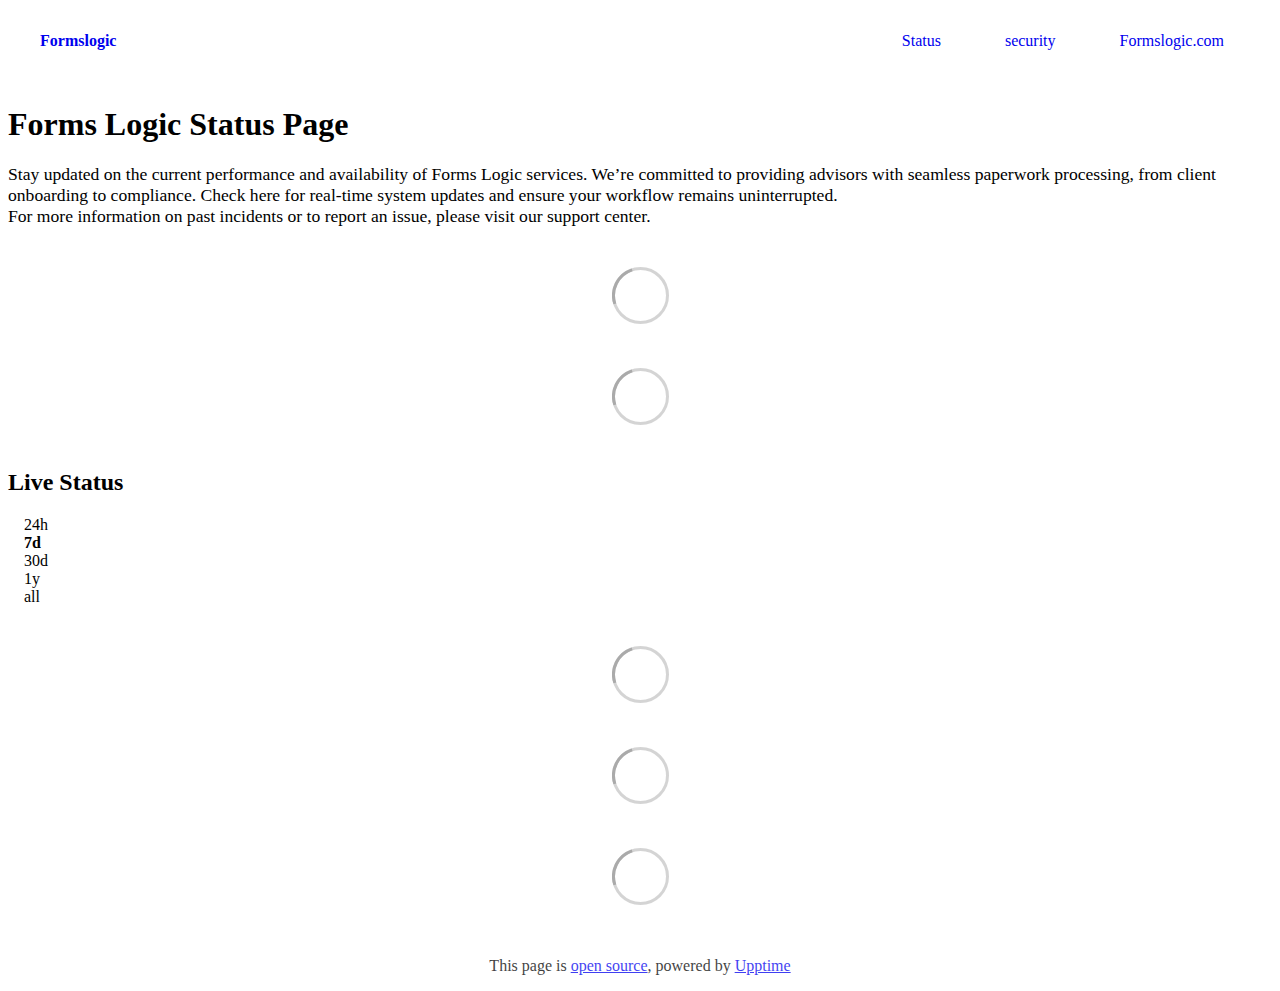
==== commit 006d7bbe: "deploy: 5927499910c00d0df3f245b50548fcb8c9a05244" ====
--- a/index.html
+++ b/index.html
@@ -1,4 +1,4 @@
-<!DOCTYPE html> <html lang=en> <head> <meta charset=utf-8> <meta content="width=device-width,initial-scale=1" name=viewport> <meta content=#333333 name=theme-color> <base href=/ > <link href=manifest.json rel=manifest crossorigin=use-credentials> <script>__SAPPER__={baseUrl:"",preloaded:[void 0,{}]};if('serviceWorker' in navigator)navigator.serviceWorker.register('/service-worker.js');(function(){try{eval("async function x(){}");var main="/client/client.6a3b2e02.js"}catch(e){main="/client/legacy/client.542e2237.js"};var s=document.createElement("script");try{new Function("if(0)import('')")();s.src=main;s.type="module";s.crossOrigin="use-credentials";}catch(e){s.src="/client/shimport@2.0.5.js";s.setAttribute("data-main",main);}document.head.appendChild(s);}());</script> <link href=client/client-31a52aa5.css rel=stylesheet><link href=client/createOctokit-a85f76c7.css rel=stylesheet><link href=client/index-b0b6455a.css rel=stylesheet> <title>Formslogic</title><link href=https://status.formslogic.com/my-custom-theme.css rel=stylesheet><link href=https://status.formslogic.com/global.css rel=stylesheet><link href=https://raw.githubusercontent.com/upptime/upptime/master/assets/upptime-icon.svg rel=icon type=image/svg><link href=/logo-192.png rel=icon type=image/png> <link href=/client/client.6a3b2e02.js rel=modulepreload as=script crossorigin=use-credentials><link href=/client/client-31a52aa5.css rel=preload as=style><link href=/client/index.d99da7f4.js rel=modulepreload as=script crossorigin=use-credentials><link href=/client/createOctokit.6a316c3c.js rel=modulepreload as=script crossorigin=use-credentials><link href=/client/inject_styles.803b7e80.js rel=modulepreload as=script crossorigin=use-credentials><link href=/client/createOctokit-a85f76c7.css rel=preload as=style><link href=/client/index-b0b6455a.css rel=preload as=style></head> <body> <div id=sapper> <nav class=svelte-a08hsz><div class="svelte-a08hsz container"><div><a href=https://status.formslogic.com class="svelte-a08hsz logo"><img alt="" class=svelte-a08hsz src=https://cdn.formslogicplatform.com/img/logos/formslogic_logo1_small.png> <div>Formslogic</div></a></div> <ul class=svelte-a08hsz><li><a href=/ class=svelte-a08hsz target=_self aria-current=page>Status</a> <li><a href=https://security.Formslogic.com class=svelte-a08hsz target=_self>security</a> <li><a href=https://www.Formslogic.com class=svelte-a08hsz target=_self>Formslogic.com</a> </li> </ul></div> </nav> <main class=container> <header class=svelte-ngkazm><h1><strong>Forms Logic Status Page</strong></h1> <p class="svelte-ngkazm lead">Stay updated on the current performance and availability of Forms Logic services. We’re committed to providing advisors with seamless paperwork processing, from client onboarding to compliance. Check here for real-time system updates and ensure your workflow remains uninterrupted.<br>For more information on past incidents or to report an issue, please visit our support center.</header> <section class=svelte-8lnl4f><div class="svelte-68jxue loading"><svg class=svelte-68jxue height=38 stroke=#aaa width=38 xmlns=http://www.w3.org/2000/svg><g fill=none fill-rule=evenodd><g stroke-width=2 transform="translate(1 1)"><circle cx=18 cy=18 r=18 stroke-opacity=.5></circle><path d="M36 18c0-9.94-8.06-18-18-18"><animateTransform attributeName=transform dur=1s from="0 18 18" repeatCount=indefinite to="360 18 18" type=rotate></animateTransform></path></g></g></svg></div> </section> <section class=svelte-8lnl4f><div class="svelte-68jxue loading"><svg class=svelte-68jxue height=38 stroke=#aaa width=38 xmlns=http://www.w3.org/2000/svg><g fill=none fill-rule=evenodd><g stroke-width=2 transform="translate(1 1)"><circle cx=18 cy=18 r=18 stroke-opacity=.5></circle><path d="M36 18c0-9.94-8.06-18-18-18"><animateTransform attributeName=transform dur=1s from="0 18 18" repeatCount=indefinite to="360 18 18" type=rotate></animateTransform></path></g></g></svg></div> </section> <div class="svelte-fqsq6s f changed"><h2>Live Status</h2> <form class="svelte-fqsq6s f r"><div><input class=svelte-fqsq6s id=data_day name=d type=radio value=day><label class=svelte-fqsq6s for=data_day>24h</label></div> <div><input class=svelte-fqsq6s id=data_week name=d type=radio value=week checked><label class=svelte-fqsq6s for=data_week>7d</label></div> <div><input class=svelte-fqsq6s id=data_month name=d type=radio value=month><label class=svelte-fqsq6s for=data_month>30d</label></div> <div><input class=svelte-fqsq6s id=data_year name=d type=radio value=year><label class=svelte-fqsq6s for=data_year>1y</label></div> <div><input class=svelte-fqsq6s id=data_all name=d type=radio value=all><label class=svelte-fqsq6s for=data_all>all</label></div></form></div> <section class="svelte-fqsq6s live-status"><div class="svelte-68jxue loading"><svg class=svelte-68jxue height=38 stroke=#aaa width=38 xmlns=http://www.w3.org/2000/svg><g fill=none fill-rule=evenodd><g stroke-width=2 transform="translate(1 1)"><circle cx=18 cy=18 r=18 stroke-opacity=.5></circle><path d="M36 18c0-9.94-8.06-18-18-18"><animateTransform attributeName=transform dur=1s from="0 18 18" repeatCount=indefinite to="360 18 18" type=rotate></animateTransform></path></g></g></svg></div> </section> <section><div class="svelte-68jxue loading"><svg class=svelte-68jxue height=38 stroke=#aaa width=38 xmlns=http://www.w3.org/2000/svg><g fill=none fill-rule=evenodd><g stroke-width=2 transform="translate(1 1)"><circle cx=18 cy=18 r=18 stroke-opacity=.5></circle><path d="M36 18c0-9.94-8.06-18-18-18"><animateTransform attributeName=transform dur=1s from="0 18 18" repeatCount=indefinite to="360 18 18" type=rotate></animateTransform></path></g></g></svg></div> </section> <section><div class="svelte-68jxue loading"><svg class=svelte-68jxue height=38 stroke=#aaa width=38 xmlns=http://www.w3.org/2000/svg><g fill=none fill-rule=evenodd><g stroke-width=2 transform="translate(1 1)"><circle cx=18 cy=18 r=18 stroke-opacity=.5></circle><path d="M36 18c0-9.94-8.06-18-18-18"><animateTransform attributeName=transform dur=1s from="0 18 18" repeatCount=indefinite to="360 18 18" type=rotate></animateTransform></path></g></g></svg></div></section></main> <footer class=svelte-jbr799><p>This page is <a href=https://github.com/formslogic/status>open source</a>, powered by <a href=https://upptime.js.org>Upptime</a></p> </footer></div> <script> try {
+<!DOCTYPE html> <html lang=en> <head> <meta charset=utf-8> <meta content="width=device-width,initial-scale=1" name=viewport> <meta content=#333333 name=theme-color> <base href=/ > <link href=manifest.json rel=manifest crossorigin=use-credentials> <script>__SAPPER__={baseUrl:"",preloaded:[void 0,{}]};if('serviceWorker' in navigator)navigator.serviceWorker.register('/service-worker.js');(function(){try{eval("async function x(){}");var main="/client/client.6a3b2e02.js"}catch(e){main="/client/legacy/client.4136e686.js"};var s=document.createElement("script");try{new Function("if(0)import('')")();s.src=main;s.type="module";s.crossOrigin="use-credentials";}catch(e){s.src="/client/shimport@2.0.5.js";s.setAttribute("data-main",main);}document.head.appendChild(s);}());</script> <link href=client/client-31a52aa5.css rel=stylesheet><link href=client/createOctokit-a85f76c7.css rel=stylesheet><link href=client/index-b0b6455a.css rel=stylesheet> <title>Formslogic</title><link href=https://status.formslogic.com/my-custom-theme.css rel=stylesheet><link href=https://status.formslogic.com/global.css rel=stylesheet><link href=https://raw.githubusercontent.com/upptime/upptime/master/assets/upptime-icon.svg rel=icon type=image/svg><link href=/logo-192.png rel=icon type=image/png> <link href=/client/client.6a3b2e02.js rel=modulepreload as=script crossorigin=use-credentials><link href=/client/client-31a52aa5.css rel=preload as=style><link href=/client/index.d99da7f4.js rel=modulepreload as=script crossorigin=use-credentials><link href=/client/createOctokit.6a316c3c.js rel=modulepreload as=script crossorigin=use-credentials><link href=/client/inject_styles.803b7e80.js rel=modulepreload as=script crossorigin=use-credentials><link href=/client/createOctokit-a85f76c7.css rel=preload as=style><link href=/client/index-b0b6455a.css rel=preload as=style></head> <body> <div id=sapper> <nav class=svelte-a08hsz><div class="svelte-a08hsz container"><div><a href=https://status.formslogic.com class="svelte-a08hsz logo"><img alt="" class=svelte-a08hsz src=https://cdn.formslogicplatform.com/img/logos/formslogic_logo1_small.png> <div>Formslogic</div></a></div> <ul class=svelte-a08hsz><li><a href=/ class=svelte-a08hsz target=_self aria-current=page>Status</a> <li><a href=https://security.Formslogic.com class=svelte-a08hsz target=_self>security</a> <li><a href=https://www.Formslogic.com class=svelte-a08hsz target=_self>Formslogic.com</a> </li> </ul></div> </nav> <main class=container> <header class=svelte-ngkazm><h1><strong>Forms Logic Status Page</strong></h1> <p class="svelte-ngkazm lead">Stay updated on the current performance and availability of Forms Logic services. We’re committed to providing advisors with seamless paperwork processing, from client onboarding to compliance. Check here for real-time system updates and ensure your workflow remains uninterrupted.<br>For more information on past incidents or to report an issue, please visit our support center.</header> <section class=svelte-8lnl4f><div class="svelte-68jxue loading"><svg class=svelte-68jxue height=38 stroke=#aaa width=38 xmlns=http://www.w3.org/2000/svg><g fill=none fill-rule=evenodd><g stroke-width=2 transform="translate(1 1)"><circle cx=18 cy=18 r=18 stroke-opacity=.5></circle><path d="M36 18c0-9.94-8.06-18-18-18"><animateTransform attributeName=transform dur=1s from="0 18 18" repeatCount=indefinite to="360 18 18" type=rotate></animateTransform></path></g></g></svg></div> </section> <section class=svelte-8lnl4f><div class="svelte-68jxue loading"><svg class=svelte-68jxue height=38 stroke=#aaa width=38 xmlns=http://www.w3.org/2000/svg><g fill=none fill-rule=evenodd><g stroke-width=2 transform="translate(1 1)"><circle cx=18 cy=18 r=18 stroke-opacity=.5></circle><path d="M36 18c0-9.94-8.06-18-18-18"><animateTransform attributeName=transform dur=1s from="0 18 18" repeatCount=indefinite to="360 18 18" type=rotate></animateTransform></path></g></g></svg></div> </section> <div class="svelte-fqsq6s f changed"><h2>Live Status</h2> <form class="svelte-fqsq6s f r"><div><input class=svelte-fqsq6s id=data_day name=d type=radio value=day><label class=svelte-fqsq6s for=data_day>24h</label></div> <div><input class=svelte-fqsq6s id=data_week name=d type=radio value=week checked><label class=svelte-fqsq6s for=data_week>7d</label></div> <div><input class=svelte-fqsq6s id=data_month name=d type=radio value=month><label class=svelte-fqsq6s for=data_month>30d</label></div> <div><input class=svelte-fqsq6s id=data_year name=d type=radio value=year><label class=svelte-fqsq6s for=data_year>1y</label></div> <div><input class=svelte-fqsq6s id=data_all name=d type=radio value=all><label class=svelte-fqsq6s for=data_all>all</label></div></form></div> <section class="svelte-fqsq6s live-status"><div class="svelte-68jxue loading"><svg class=svelte-68jxue height=38 stroke=#aaa width=38 xmlns=http://www.w3.org/2000/svg><g fill=none fill-rule=evenodd><g stroke-width=2 transform="translate(1 1)"><circle cx=18 cy=18 r=18 stroke-opacity=.5></circle><path d="M36 18c0-9.94-8.06-18-18-18"><animateTransform attributeName=transform dur=1s from="0 18 18" repeatCount=indefinite to="360 18 18" type=rotate></animateTransform></path></g></g></svg></div> </section> <section><div class="svelte-68jxue loading"><svg class=svelte-68jxue height=38 stroke=#aaa width=38 xmlns=http://www.w3.org/2000/svg><g fill=none fill-rule=evenodd><g stroke-width=2 transform="translate(1 1)"><circle cx=18 cy=18 r=18 stroke-opacity=.5></circle><path d="M36 18c0-9.94-8.06-18-18-18"><animateTransform attributeName=transform dur=1s from="0 18 18" repeatCount=indefinite to="360 18 18" type=rotate></animateTransform></path></g></g></svg></div> </section> <section><div class="svelte-68jxue loading"><svg class=svelte-68jxue height=38 stroke=#aaa width=38 xmlns=http://www.w3.org/2000/svg><g fill=none fill-rule=evenodd><g stroke-width=2 transform="translate(1 1)"><circle cx=18 cy=18 r=18 stroke-opacity=.5></circle><path d="M36 18c0-9.94-8.06-18-18-18"><animateTransform attributeName=transform dur=1s from="0 18 18" repeatCount=indefinite to="360 18 18" type=rotate></animateTransform></path></g></g></svg></div></section></main> <footer class=svelte-jbr799><p>This page is <a href=https://github.com/formslogic/status>open source</a>, powered by <a href=https://upptime.js.org>Upptime</a></p> </footer></div> <script> try {
         if (typeof window !== "undefined" && window.navigator && navigator.serviceWorker) {
           navigator.serviceWorker.getRegistrations().then(function (registrations) {
             for (let registration of registrations) {
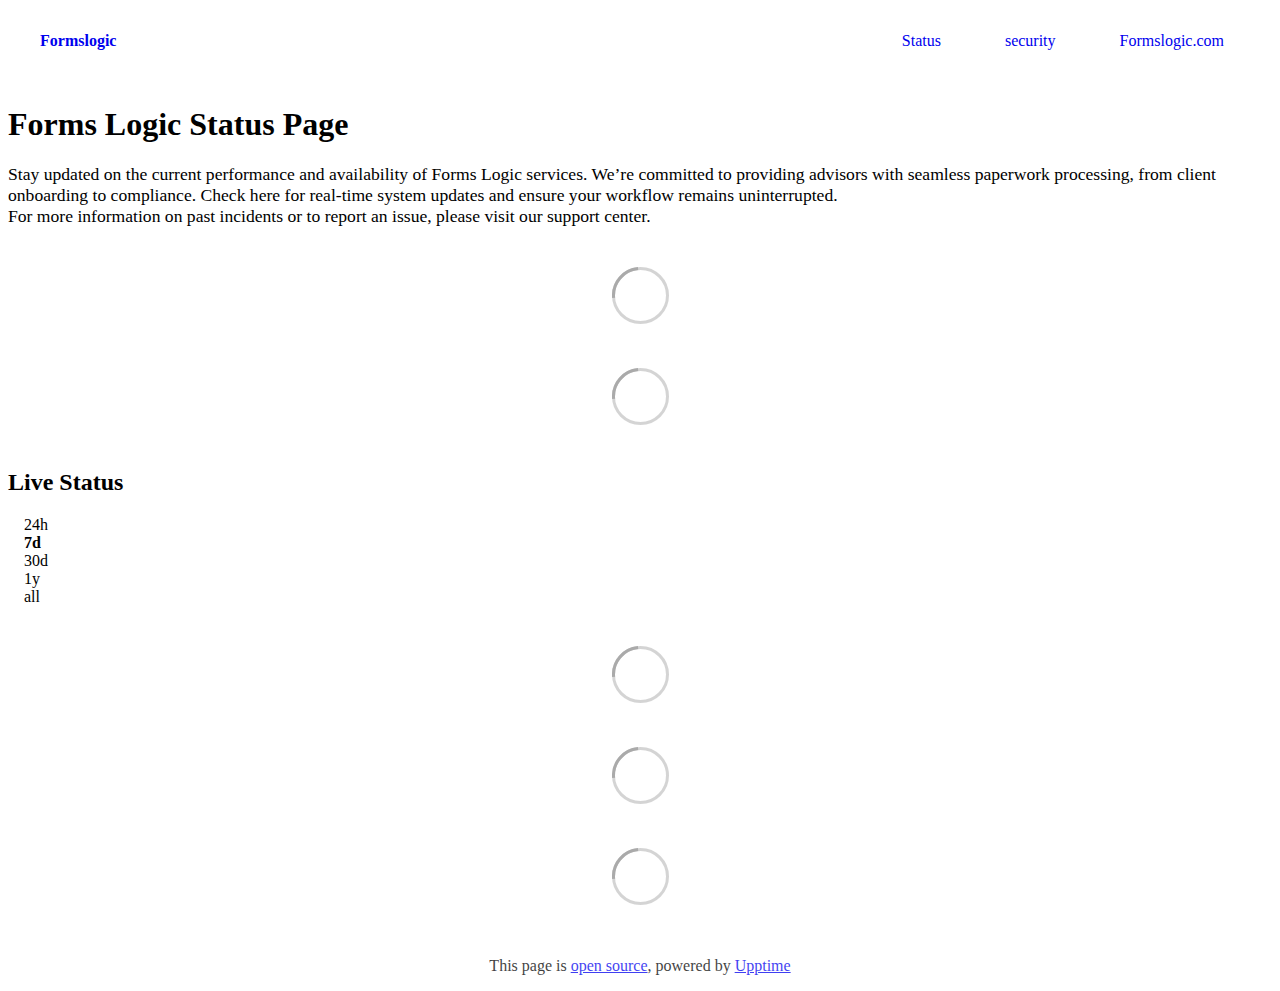
==== commit 9f411cd9: "deploy: 384792d355dfd998dca58dc24414743e69ca92f2" ====
--- a/index.html
+++ b/index.html
@@ -1,4 +1,4 @@
-<!DOCTYPE html> <html lang=en> <head> <meta charset=utf-8> <meta content="width=device-width,initial-scale=1" name=viewport> <meta content=#333333 name=theme-color> <base href=/ > <link href=manifest.json rel=manifest crossorigin=use-credentials> <script>__SAPPER__={baseUrl:"",preloaded:[void 0,{}]};if('serviceWorker' in navigator)navigator.serviceWorker.register('/service-worker.js');(function(){try{eval("async function x(){}");var main="/client/client.6a3b2e02.js"}catch(e){main="/client/legacy/client.4136e686.js"};var s=document.createElement("script");try{new Function("if(0)import('')")();s.src=main;s.type="module";s.crossOrigin="use-credentials";}catch(e){s.src="/client/shimport@2.0.5.js";s.setAttribute("data-main",main);}document.head.appendChild(s);}());</script> <link href=client/client-31a52aa5.css rel=stylesheet><link href=client/createOctokit-a85f76c7.css rel=stylesheet><link href=client/index-b0b6455a.css rel=stylesheet> <title>Formslogic</title><link href=https://status.formslogic.com/my-custom-theme.css rel=stylesheet><link href=https://status.formslogic.com/global.css rel=stylesheet><link href=https://raw.githubusercontent.com/upptime/upptime/master/assets/upptime-icon.svg rel=icon type=image/svg><link href=/logo-192.png rel=icon type=image/png> <link href=/client/client.6a3b2e02.js rel=modulepreload as=script crossorigin=use-credentials><link href=/client/client-31a52aa5.css rel=preload as=style><link href=/client/index.d99da7f4.js rel=modulepreload as=script crossorigin=use-credentials><link href=/client/createOctokit.6a316c3c.js rel=modulepreload as=script crossorigin=use-credentials><link href=/client/inject_styles.803b7e80.js rel=modulepreload as=script crossorigin=use-credentials><link href=/client/createOctokit-a85f76c7.css rel=preload as=style><link href=/client/index-b0b6455a.css rel=preload as=style></head> <body> <div id=sapper> <nav class=svelte-a08hsz><div class="svelte-a08hsz container"><div><a href=https://status.formslogic.com class="svelte-a08hsz logo"><img alt="" class=svelte-a08hsz src=https://cdn.formslogicplatform.com/img/logos/formslogic_logo1_small.png> <div>Formslogic</div></a></div> <ul class=svelte-a08hsz><li><a href=/ class=svelte-a08hsz target=_self aria-current=page>Status</a> <li><a href=https://security.Formslogic.com class=svelte-a08hsz target=_self>security</a> <li><a href=https://www.Formslogic.com class=svelte-a08hsz target=_self>Formslogic.com</a> </li> </ul></div> </nav> <main class=container> <header class=svelte-ngkazm><h1><strong>Forms Logic Status Page</strong></h1> <p class="svelte-ngkazm lead">Stay updated on the current performance and availability of Forms Logic services. We’re committed to providing advisors with seamless paperwork processing, from client onboarding to compliance. Check here for real-time system updates and ensure your workflow remains uninterrupted.<br>For more information on past incidents or to report an issue, please visit our support center.</header> <section class=svelte-8lnl4f><div class="svelte-68jxue loading"><svg class=svelte-68jxue height=38 stroke=#aaa width=38 xmlns=http://www.w3.org/2000/svg><g fill=none fill-rule=evenodd><g stroke-width=2 transform="translate(1 1)"><circle cx=18 cy=18 r=18 stroke-opacity=.5></circle><path d="M36 18c0-9.94-8.06-18-18-18"><animateTransform attributeName=transform dur=1s from="0 18 18" repeatCount=indefinite to="360 18 18" type=rotate></animateTransform></path></g></g></svg></div> </section> <section class=svelte-8lnl4f><div class="svelte-68jxue loading"><svg class=svelte-68jxue height=38 stroke=#aaa width=38 xmlns=http://www.w3.org/2000/svg><g fill=none fill-rule=evenodd><g stroke-width=2 transform="translate(1 1)"><circle cx=18 cy=18 r=18 stroke-opacity=.5></circle><path d="M36 18c0-9.94-8.06-18-18-18"><animateTransform attributeName=transform dur=1s from="0 18 18" repeatCount=indefinite to="360 18 18" type=rotate></animateTransform></path></g></g></svg></div> </section> <div class="svelte-fqsq6s f changed"><h2>Live Status</h2> <form class="svelte-fqsq6s f r"><div><input class=svelte-fqsq6s id=data_day name=d type=radio value=day><label class=svelte-fqsq6s for=data_day>24h</label></div> <div><input class=svelte-fqsq6s id=data_week name=d type=radio value=week checked><label class=svelte-fqsq6s for=data_week>7d</label></div> <div><input class=svelte-fqsq6s id=data_month name=d type=radio value=month><label class=svelte-fqsq6s for=data_month>30d</label></div> <div><input class=svelte-fqsq6s id=data_year name=d type=radio value=year><label class=svelte-fqsq6s for=data_year>1y</label></div> <div><input class=svelte-fqsq6s id=data_all name=d type=radio value=all><label class=svelte-fqsq6s for=data_all>all</label></div></form></div> <section class="svelte-fqsq6s live-status"><div class="svelte-68jxue loading"><svg class=svelte-68jxue height=38 stroke=#aaa width=38 xmlns=http://www.w3.org/2000/svg><g fill=none fill-rule=evenodd><g stroke-width=2 transform="translate(1 1)"><circle cx=18 cy=18 r=18 stroke-opacity=.5></circle><path d="M36 18c0-9.94-8.06-18-18-18"><animateTransform attributeName=transform dur=1s from="0 18 18" repeatCount=indefinite to="360 18 18" type=rotate></animateTransform></path></g></g></svg></div> </section> <section><div class="svelte-68jxue loading"><svg class=svelte-68jxue height=38 stroke=#aaa width=38 xmlns=http://www.w3.org/2000/svg><g fill=none fill-rule=evenodd><g stroke-width=2 transform="translate(1 1)"><circle cx=18 cy=18 r=18 stroke-opacity=.5></circle><path d="M36 18c0-9.94-8.06-18-18-18"><animateTransform attributeName=transform dur=1s from="0 18 18" repeatCount=indefinite to="360 18 18" type=rotate></animateTransform></path></g></g></svg></div> </section> <section><div class="svelte-68jxue loading"><svg class=svelte-68jxue height=38 stroke=#aaa width=38 xmlns=http://www.w3.org/2000/svg><g fill=none fill-rule=evenodd><g stroke-width=2 transform="translate(1 1)"><circle cx=18 cy=18 r=18 stroke-opacity=.5></circle><path d="M36 18c0-9.94-8.06-18-18-18"><animateTransform attributeName=transform dur=1s from="0 18 18" repeatCount=indefinite to="360 18 18" type=rotate></animateTransform></path></g></g></svg></div></section></main> <footer class=svelte-jbr799><p>This page is <a href=https://github.com/formslogic/status>open source</a>, powered by <a href=https://upptime.js.org>Upptime</a></p> </footer></div> <script> try {
+<!DOCTYPE html> <html lang=en> <head> <meta charset=utf-8> <meta content="width=device-width,initial-scale=1" name=viewport> <meta content=#333333 name=theme-color> <base href=/ > <link href=manifest.json rel=manifest crossorigin=use-credentials> <script>__SAPPER__={baseUrl:"",preloaded:[void 0,{}]};if('serviceWorker' in navigator)navigator.serviceWorker.register('/service-worker.js');(function(){try{eval("async function x(){}");var main="/client/client.6a3b2e02.js"}catch(e){main="/client/legacy/client.542e2237.js"};var s=document.createElement("script");try{new Function("if(0)import('')")();s.src=main;s.type="module";s.crossOrigin="use-credentials";}catch(e){s.src="/client/shimport@2.0.5.js";s.setAttribute("data-main",main);}document.head.appendChild(s);}());</script> <link href=client/client-31a52aa5.css rel=stylesheet><link href=client/createOctokit-a85f76c7.css rel=stylesheet><link href=client/index-b0b6455a.css rel=stylesheet> <title>Formslogic</title><link href=https://status.formslogic.com/my-custom-theme.css rel=stylesheet><link href=https://status.formslogic.com/global.css rel=stylesheet><link href=https://raw.githubusercontent.com/upptime/upptime/master/assets/upptime-icon.svg rel=icon type=image/svg><link href=/logo-192.png rel=icon type=image/png> <link href=/client/client.6a3b2e02.js rel=modulepreload as=script crossorigin=use-credentials><link href=/client/client-31a52aa5.css rel=preload as=style><link href=/client/index.d99da7f4.js rel=modulepreload as=script crossorigin=use-credentials><link href=/client/createOctokit.6a316c3c.js rel=modulepreload as=script crossorigin=use-credentials><link href=/client/inject_styles.803b7e80.js rel=modulepreload as=script crossorigin=use-credentials><link href=/client/createOctokit-a85f76c7.css rel=preload as=style><link href=/client/index-b0b6455a.css rel=preload as=style></head> <body> <div id=sapper> <nav class=svelte-a08hsz><div class="svelte-a08hsz container"><div><a href=https://status.formslogic.com class="svelte-a08hsz logo"><img alt="" class=svelte-a08hsz src=https://cdn.formslogicplatform.com/img/logos/formslogic_logo1_small.png> <div>Formslogic</div></a></div> <ul class=svelte-a08hsz><li><a href=/ class=svelte-a08hsz target=_self aria-current=page>Status</a> <li><a href=https://security.Formslogic.com class=svelte-a08hsz target=_self>security</a> <li><a href=https://www.Formslogic.com class=svelte-a08hsz target=_self>Formslogic.com</a> </li> </ul></div> </nav> <main class=container> <header class=svelte-ngkazm><h1><strong>Forms Logic Status Page</strong></h1> <p class="svelte-ngkazm lead">Stay updated on the current performance and availability of Forms Logic services. We’re committed to providing advisors with seamless paperwork processing, from client onboarding to compliance. Check here for real-time system updates and ensure your workflow remains uninterrupted.<br>For more information on past incidents or to report an issue, please visit our support center.</header> <section class=svelte-8lnl4f><div class="svelte-68jxue loading"><svg class=svelte-68jxue height=38 stroke=#aaa width=38 xmlns=http://www.w3.org/2000/svg><g fill=none fill-rule=evenodd><g stroke-width=2 transform="translate(1 1)"><circle cx=18 cy=18 r=18 stroke-opacity=.5></circle><path d="M36 18c0-9.94-8.06-18-18-18"><animateTransform attributeName=transform dur=1s from="0 18 18" repeatCount=indefinite to="360 18 18" type=rotate></animateTransform></path></g></g></svg></div> </section> <section class=svelte-8lnl4f><div class="svelte-68jxue loading"><svg class=svelte-68jxue height=38 stroke=#aaa width=38 xmlns=http://www.w3.org/2000/svg><g fill=none fill-rule=evenodd><g stroke-width=2 transform="translate(1 1)"><circle cx=18 cy=18 r=18 stroke-opacity=.5></circle><path d="M36 18c0-9.94-8.06-18-18-18"><animateTransform attributeName=transform dur=1s from="0 18 18" repeatCount=indefinite to="360 18 18" type=rotate></animateTransform></path></g></g></svg></div> </section> <div class="svelte-fqsq6s f changed"><h2>Live Status</h2> <form class="svelte-fqsq6s f r"><div><input class=svelte-fqsq6s id=data_day name=d type=radio value=day><label class=svelte-fqsq6s for=data_day>24h</label></div> <div><input class=svelte-fqsq6s id=data_week name=d type=radio value=week checked><label class=svelte-fqsq6s for=data_week>7d</label></div> <div><input class=svelte-fqsq6s id=data_month name=d type=radio value=month><label class=svelte-fqsq6s for=data_month>30d</label></div> <div><input class=svelte-fqsq6s id=data_year name=d type=radio value=year><label class=svelte-fqsq6s for=data_year>1y</label></div> <div><input class=svelte-fqsq6s id=data_all name=d type=radio value=all><label class=svelte-fqsq6s for=data_all>all</label></div></form></div> <section class="svelte-fqsq6s live-status"><div class="svelte-68jxue loading"><svg class=svelte-68jxue height=38 stroke=#aaa width=38 xmlns=http://www.w3.org/2000/svg><g fill=none fill-rule=evenodd><g stroke-width=2 transform="translate(1 1)"><circle cx=18 cy=18 r=18 stroke-opacity=.5></circle><path d="M36 18c0-9.94-8.06-18-18-18"><animateTransform attributeName=transform dur=1s from="0 18 18" repeatCount=indefinite to="360 18 18" type=rotate></animateTransform></path></g></g></svg></div> </section> <section><div class="svelte-68jxue loading"><svg class=svelte-68jxue height=38 stroke=#aaa width=38 xmlns=http://www.w3.org/2000/svg><g fill=none fill-rule=evenodd><g stroke-width=2 transform="translate(1 1)"><circle cx=18 cy=18 r=18 stroke-opacity=.5></circle><path d="M36 18c0-9.94-8.06-18-18-18"><animateTransform attributeName=transform dur=1s from="0 18 18" repeatCount=indefinite to="360 18 18" type=rotate></animateTransform></path></g></g></svg></div> </section> <section><div class="svelte-68jxue loading"><svg class=svelte-68jxue height=38 stroke=#aaa width=38 xmlns=http://www.w3.org/2000/svg><g fill=none fill-rule=evenodd><g stroke-width=2 transform="translate(1 1)"><circle cx=18 cy=18 r=18 stroke-opacity=.5></circle><path d="M36 18c0-9.94-8.06-18-18-18"><animateTransform attributeName=transform dur=1s from="0 18 18" repeatCount=indefinite to="360 18 18" type=rotate></animateTransform></path></g></g></svg></div></section></main> <footer class=svelte-jbr799><p>This page is <a href=https://github.com/formslogic/status>open source</a>, powered by <a href=https://upptime.js.org>Upptime</a></p> </footer></div> <script> try {
         if (typeof window !== "undefined" && window.navigator && navigator.serviceWorker) {
           navigator.serviceWorker.getRegistrations().then(function (registrations) {
             for (let registration of registrations) {
